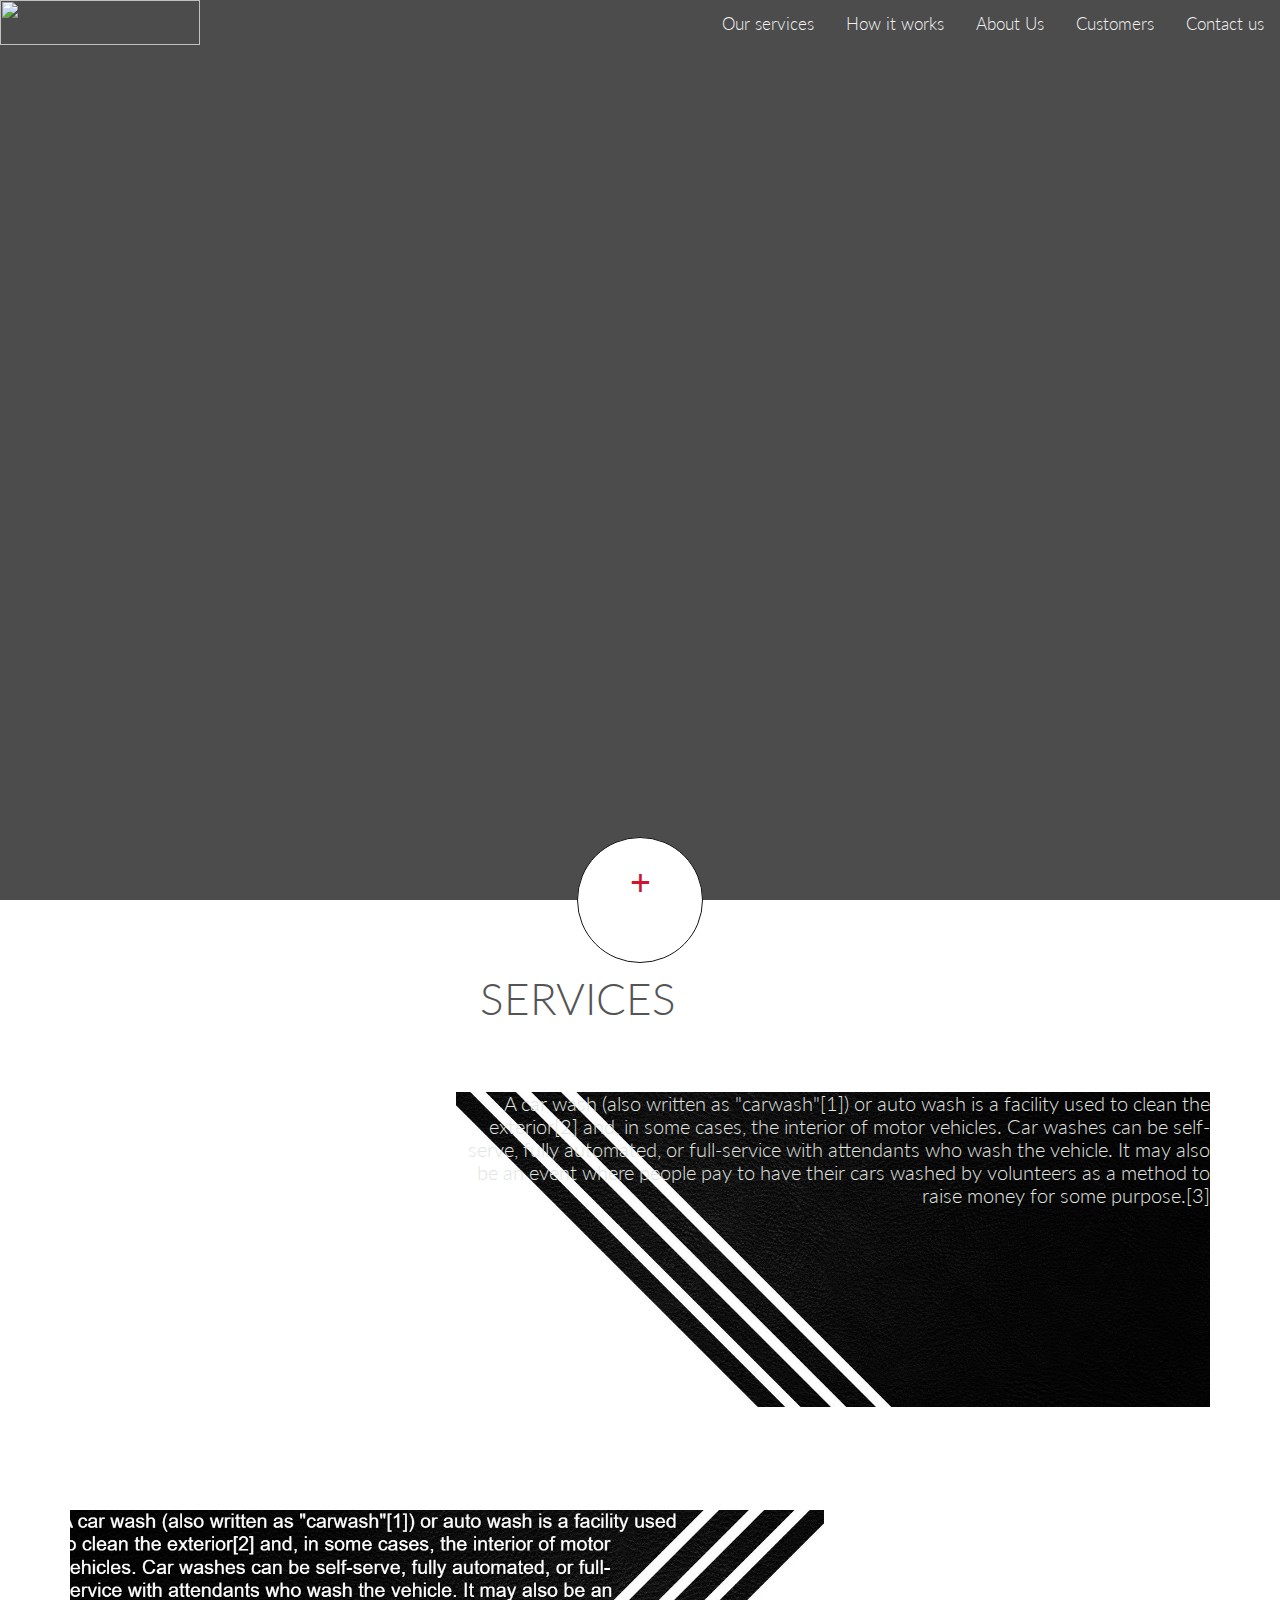
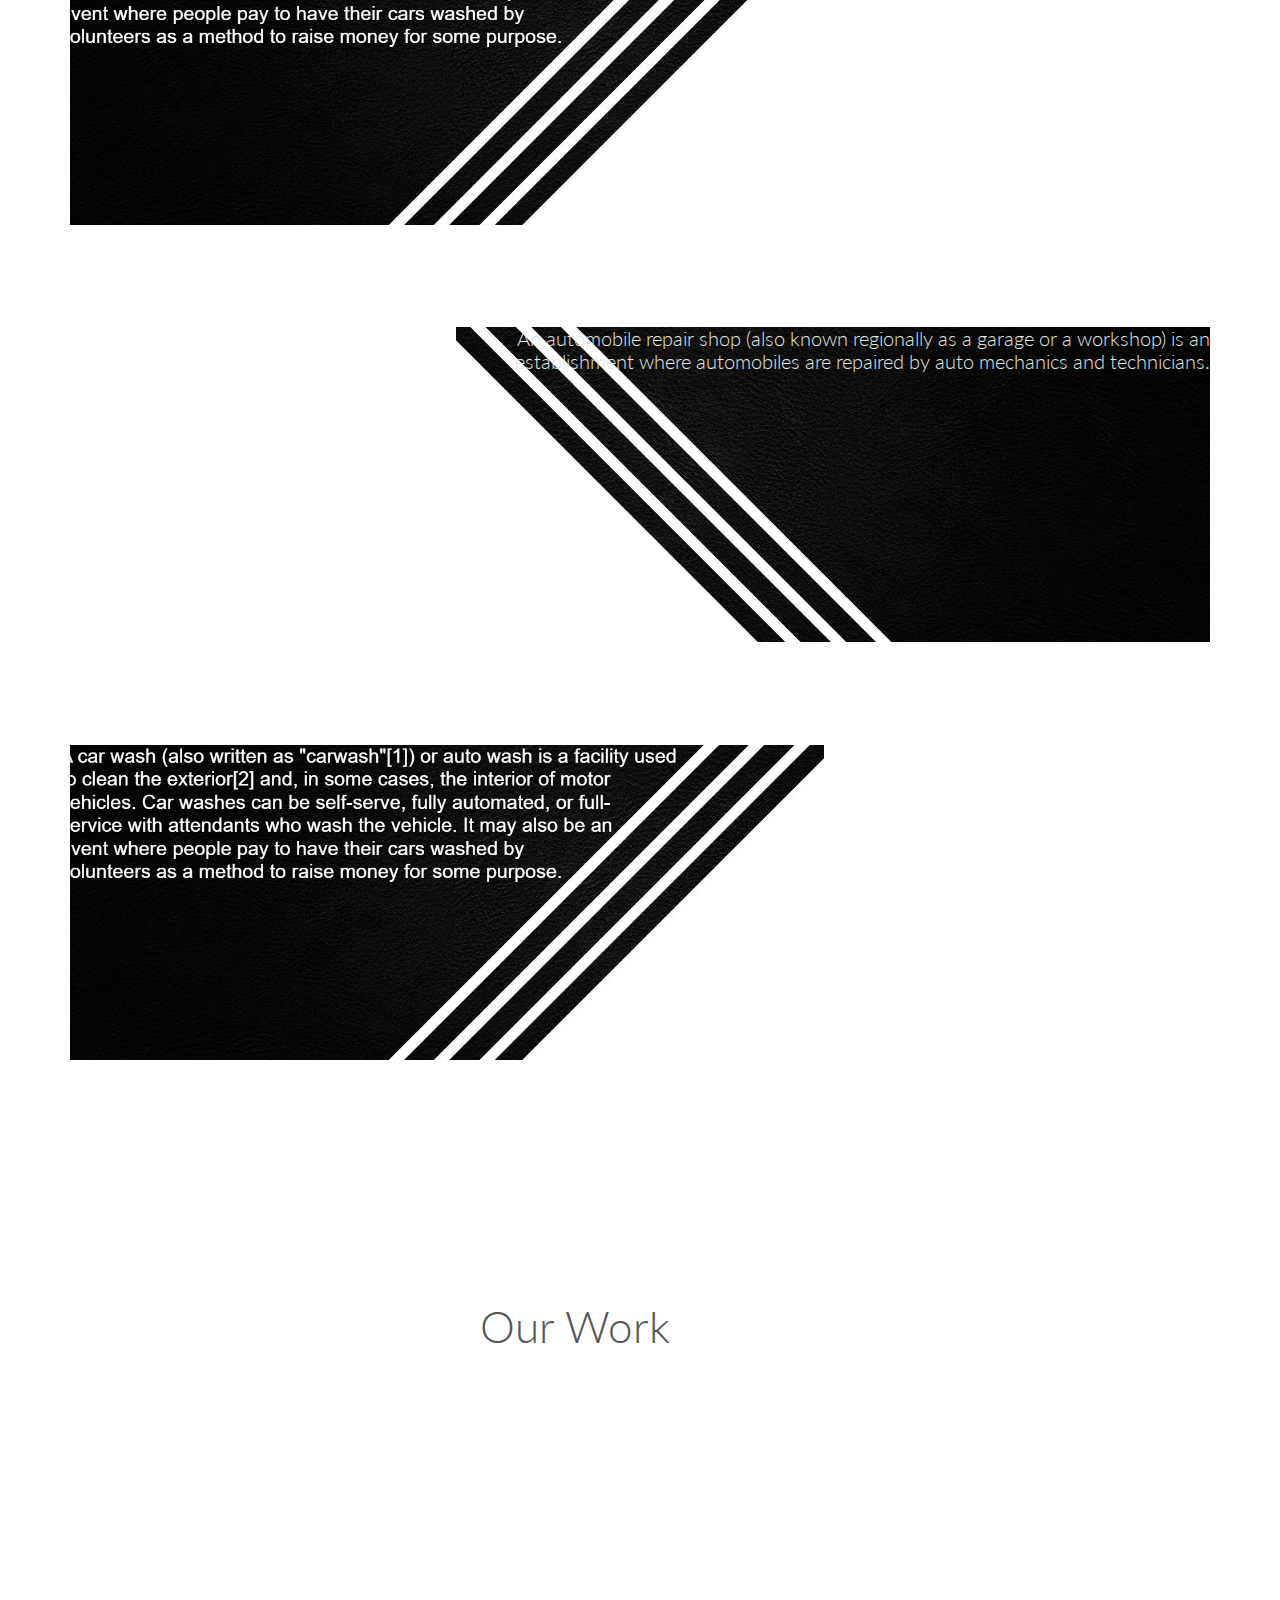
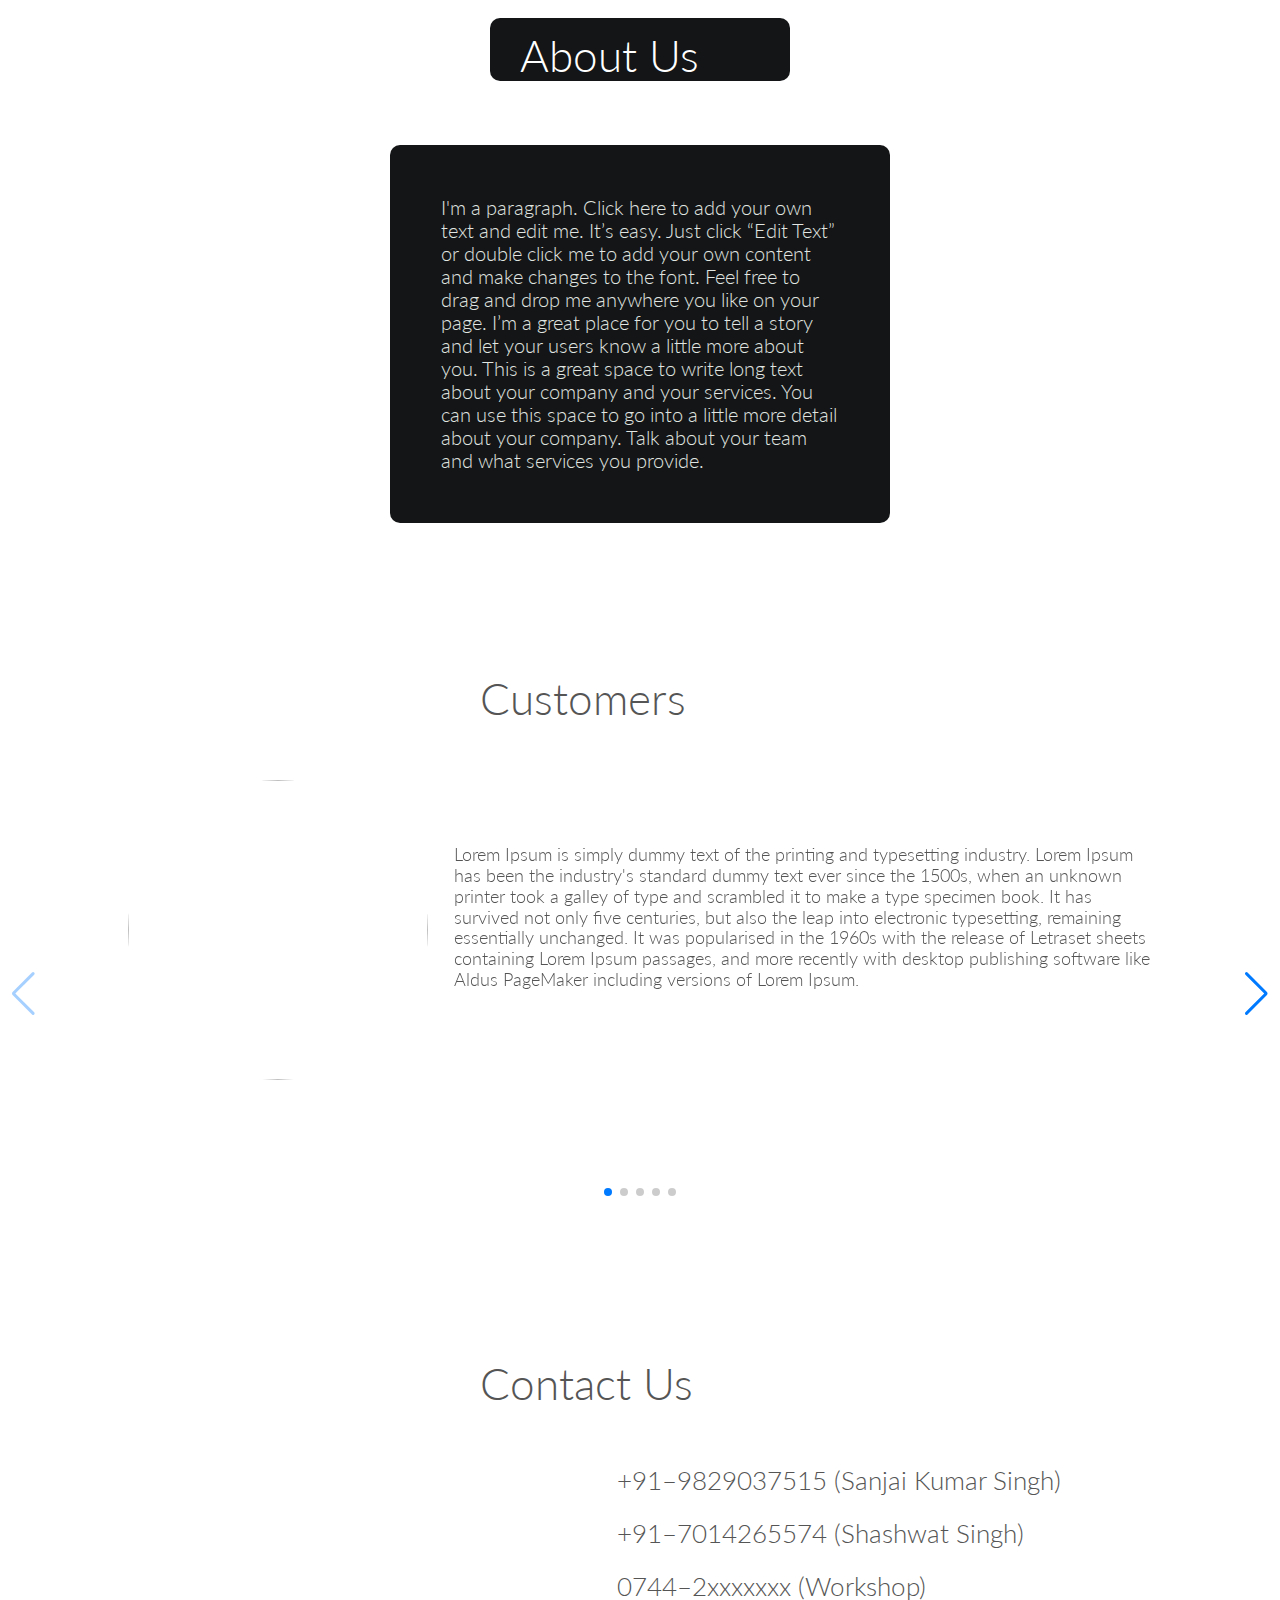
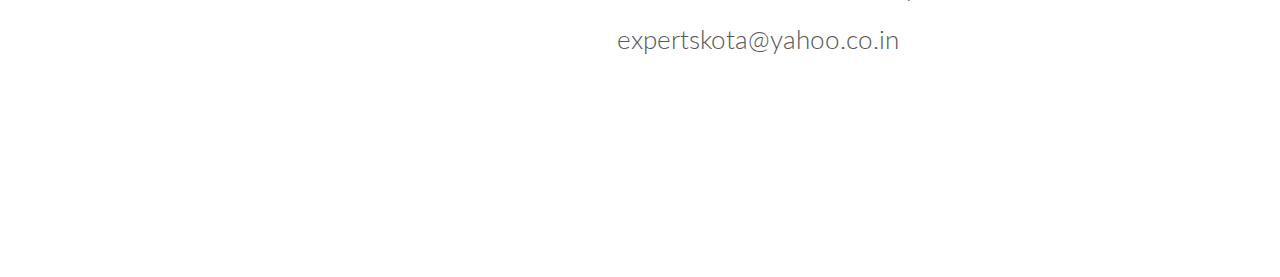
==== index.html @ f6559577 "Rename experts.html to index.html" ====
<!DOCTYPE html>
<html lang="en" class="no-js">
    <head>
        <link rel="stylesheet" type="text/css" href="css/component1.css">
        <link rel="stylesheet" href="https://cdnjs.cloudflare.com/ajax/libs/animate.css/4.0.0/animate.min.css"/>
        <link rel="stylesheet" href="https://unpkg.com/swiper/swiper-bundle.css">
        <link rel="stylesheet" href="https://unpkg.com/swiper/swiper-bundle.min.css">
        <link href="https://fonts.googleapis.com/css?family=Lato:100,300,300i,400&display=swap" rel="stylesheet">
        
        <link rel="stylesheet" type="text/css" href="css/grid.css">
        <link rel="stylesheet" type="text/css" href="css/normalize.css">
        <link rel="stylesheet" type="text/css" href="resources/style.css">
        <link rel="stylesheet" type="text/css" href="resources/queries.css">
        
        
        <meta charset="utf-8">
        <title>Experts</title>
        <meta name="viewport" content="width=device-width, initial-scale=1">
        
        <script src="js/modernizr-2.6.2.min.js"></script>
        <script src="https://ajax.googleapis.com/ajax/libs/jquery/3.5.1/jquery.min.js"></script>
        <script src="resources/jquery.waypoints.min.js"></script>
        <script src="https://unpkg.com/swiper/swiper-bundle.js"></script>
        <script src="https://unpkg.com/swiper/swiper-bundle.min.js"></script>
        <script src="https://unpkg.com/ionicons@5.1.2/dist/ionicons.js"></script>
        
        
        <script>
            $(document).ready(function() {
            /* Animations on scroll */
            $('.js--wp-1-1').waypoint(function(direction) {
                $('.js--wp-1-1').addClass('animate__slideInUp');
            }, {
                offset: '70%'
            });
            $('.js--wp-1-2').waypoint(function(direction) {
                $('.js--wp-1-2').addClass('animate__slideInUp');
            }, {
                offset: '70%'
            });
            $('.js--wp-1-3').waypoint(function(direction) {
                $('.js--wp-1-3').addClass('animate__slideInUp');
            }, {
                offset: '70%'
            });
            $('.js--wp-1-4').waypoint(function(direction) {
                $('.js--wp-1-4').addClass('animate__slideInUp');
            }, {
                offset: '70%'
            });

            $('.js--wp-2').waypoint(function(direction) {
                $('.js--wp-2').addClass('animate__zoomIn');
            }, {
                offset: '50%'
            });

            $('.js--wp-3').waypoint(function(direction) {
                $('.js--wp-3').addClass('fade-in');
            }, {
                offset: '60%'
            });

            $(".hammer").hover(function(){
              $(".hammer").toggleClass("shake-bl");
            });

            $(".wrench").hover(function(){
              $(".wrench").toggleClass("shake-left");
            });

            $(".people").hover(function(){
              $(".people").toggleClass("jello-horizontal");
            });

            $(".smile").hover(function(){
              $(".smile").toggleClass("wobble-hor-top");
            });

            $(".phone").hover(function(){
              $(".phone").toggleClass("pulsate-fwd");
            });
                
});
        </script>
        
    </head>
    
    <body>
        <header>
            <nav>
                <div class="navbar">
                    <img src="https://placeit-assets1.s3-accelerate.amazonaws.com/custom-pages/technology-logo-maker-lp/online-logo-design-template-for-an-eco-tech-company-2176l-206-el-1024x1024.png">
                    <a align="right" href="#contact-scroll">Contact us</a>
                    <a href="#customer-scroll">Customers</a>
                    <a href="#about-scroll">About Us</a>
                    <a href="#work-scroll">How it works</a>
                    <a href="#service-scroll">Our services</a>
                </div>
            </nav>
            
            <div class="component">
				<!-- Start Nav Structure -->
				<button class="cn-button" id="cn-button">+</button>
				<div class="cn-wrapper" id="cn-wrapper">
				    <ul>
				      <li><a href="#service-scroll"><span><ion-icon class="hammer" name="hammer"></ion-icon></span></a></li>
				      <li><a href="#work-scroll"><span><ion-icon class="wrench" name="build"></ion-icon></span></a></li>
				      <li><a href="#about-scroll"><span><ion-icon class="people" name="people"></ion-icon></span></a></li>
				      <li><a href="#customer-scroll"><span><ion-icon class="smile" name="happy"></ion-icon></span></a></li>
				      <li><a href="#contact-scroll"><span><ion-icon class="phone" name="call"></ion-icon></span></a></li>
				     </ul>
				</div>
				<div id="cn-overlay" class="cn-overlay"></div>
				<!-- End Nav Structure -->
			</div>
        </header>
        
        
        <section class="our-services" id="service-scroll">
            <div class="row">
                <div class="heading">
                    <ion-icon class="hammer" name="hammer"></ion-icon> 
                    <p>SERVICES</p>       
                </div>
            </div>
            
            <div class="row">
                <div class="service-feature col span-1-of-3 js--wp-1-1">
                    <img src="https://content.jdmagicbox.com/comp/def_content/car-washing-services/shutterstock-752921533-car-washing-services-2-cm5j6.jpg" height="100%" width="100%">
                </div>
                <div class="service-feature-written col span-2-of-3">
                    <p>A car wash (also written as "carwash"[1]) or auto wash is a facility used to clean the exterior[2] and, in some cases, the interior of motor vehicles. Car washes can be self-serve, fully automated, or full-service with attendants who wash the vehicle. It may also be an event where people pay to have their cars washed by volunteers as a method to raise money for some purpose.[3]</p>
                </div>
                    
            </div>
            
            <div class="row">
                <div class="service-feature-2 col span-1-of-3 js--wp-1-2">
                    <img src="https://hips.hearstapps.com/hmg-prod.s3.amazonaws.com/images/car-painting-technology-royalty-free-image-467478662-1557523321.jpg" height="100%" width="100%">
                </div>
                
                <div class="service-feature-written-2 col span-2-of-3">
                    
                </div>
            </div>
            
            <div class="row">
                <div class="service-feature col span-1-of-3 js--wp-1-3">
                    <img src="https://miro.medium.com/max/4320/1*JktzC9GrA_l4yz0cCy8a5Q.jpeg" height="100%" width="100%">
                </div>
                <div class="service-feature-written col span-2-of-3">
                    <p>An automobile repair shop (also known regionally as a garage or a workshop) is an establishment where automobiles are repaired by auto mechanics and technicians.</p>
                </div>
            </div>
                
            <div class="row">
                <div class="service-feature-2 col span-1-of-3 js--wp-1-4">
                    <img src="https://www.carbibles.com/wp-content/uploads/2018/01/car-maintenance-tips.jpg" height="100%" width="100%">
                </div>
                
                <div class="service-feature-written-2 col span-2-of-3">
                </div>
            </div>
        </section>
        
        <section class="our-work" id="work-scroll">
            <div class="row">
                <div class="heading">
                    <ion-icon class="wrench" name="build"></ion-icon>
                    <p>Our Work</p>
                </div>
            </div>
            
            <div class="row">
                <div class="work-showcase clearfix js--wp-2">
                    <ul>
                        <li>
                            <img class="work-images" src="https://3.bp.blogspot.com/-b2238zQD004/TlXqCtkW4MI/AAAAAAAAAsU/IB80dVJFDnk/s1600/2011_Ferrari-599_SA_Aperta_car-desktop-wallpaper_1.jpg">
                        </li>
                        <li>
                            <img class="work-images" src="https://jooinn.com/images/blue-car-11.jpg">
                        </li>
                        <li>
                            <img class="work-images" src="https://3.bp.blogspot.com/-kLxbKyMEaos/UVjdP0WhGSI/AAAAAAAAE0Q/pUTNXMaBWOY/s1600/BMW-Car-Wallpapers-High-Resolution-703363.jpg">
                        </li>
                    </ul>
                </div>
                <div class="work-showcase clearfix js--wp-2">
                    <ul>
                        <li>
                            <img class="work-images" src="https://i.pinimg.com/originals/8e/54/79/8e54794d1fc34ac20f8ce61f3daaf9f3.jpg">
                        </li>
                        <li>
                            <img class="work-images" src="https://bumimaya.files.wordpress.com/2010/11/honda_hsv-010_gt_japanese_car_pictures_01.jpg">
                        </li>
                        <li>
                            <img class="work-images" src="https://bumimaya.files.wordpress.com/2010/11/honda_hsv-010_gt_japanese_car_pictures_02.jpg">
                        </li>
                    </ul>
                </div>
            </div>
        </section>
        
        <section class="about-us" id="about-scroll">
            <p>&nbsp;</p>
            <div class="about-heading row">
                <ion-icon class="people" name="people"></ion-icon>
                <p>About Us</p>
            </div>
            <div class="about-section">
                <p>I'm a paragraph. Click here to add your own text and edit me. It’s easy. Just click “Edit Text” or double click me to add your own content and make changes to the font. Feel free to drag and drop me anywhere you like on your page. I’m a great place for you to tell a story and let your users know a little more about you.
This is a great space to write long text about your company and your services. You can use this space to go into a little more detail about your company. Talk about your team and what services you provide. </p>
            </div>
        </section>
        
        <section class="testimonials" id="customer-scroll">
            <div class="row">
                <div class="heading">
                    <ion-icon class="smile" name="happy"></ion-icon>
                    <p>Customers</p>       
                </div>
            </div>
            <div class="swiper-container">
                <div class="swiper-wrapper ">
                    <div class="swiper-slide ">
                        <div class="testimonial-main">
                            <img src="https://images.unsplash.com/photo-1527980965255-d3b416303d12?ixlib=rb-1.2.1&ixid=eyJhcHBfaWQiOjEyMDd9&w=1000&q=80">
                            <p class="statement">Lorem Ipsum is simply dummy text of the printing and typesetting industry. Lorem Ipsum has been the industry's standard dummy text ever since the 1500s, when an unknown printer took a galley of type and scrambled it to make a type specimen book. It has survived not only five centuries, but also the leap into electronic typesetting, remaining essentially unchanged. It was popularised in the 1960s with the release of Letraset sheets containing Lorem Ipsum passages, and more recently with desktop publishing software like Aldus PageMaker including versions of Lorem Ipsum.</p>
                        </div>
                    </div>
                      <div class="swiper-slide ">
                        <div class="testimonial-main">
                            <img src="https://images.unsplash.com/photo-1527980965255-d3b416303d12?ixlib=rb-1.2.1&ixid=eyJhcHBfaWQiOjEyMDd9&w=1000&q=80">
                            <p class="statement">Lorem Ipsum is simply dummy text of the printing and typesetting industry. Lorem Ipsum has been the industry's standard dummy text ever since the 1500s, when an unknown printer took a galley of type and scrambled it to make a type specimen book. It has survived not only five centuries, but also the leap into electronic typesetting, remaining essentially unchanged. It was popularised in the 1960s with the release of Letraset sheets containing Lorem Ipsum passages, and more recently with desktop publishing software like Aldus PageMaker including versions of Lorem Ipsum.</p>
                        </div>
                    </div>
                    <div class="swiper-slide ">
                        <div class="testimonial-main">
                            <img src="https://images.unsplash.com/photo-1527980965255-d3b416303d12?ixlib=rb-1.2.1&ixid=eyJhcHBfaWQiOjEyMDd9&w=1000&q=80">
                            <p class="statement">Lorem Ipsum is simply dummy text of the printing and typesetting industry. Lorem Ipsum has been the industry's standard dummy text ever since the 1500s, when an unknown printer took a galley of type and scrambled it to make a type specimen book. It has survived not only five centuries, but also the leap into electronic typesetting, remaining essentially unchanged. It was popularised in the 1960s with the release of Letraset sheets containing Lorem Ipsum passages, and more recently with desktop publishing software like Aldus PageMaker including versions of Lorem Ipsum.</p>
                        </div>
                    </div>
                    <div class="swiper-slide ">
                        <div class="testimonial-main">
                            <img src="https://images.unsplash.com/photo-1527980965255-d3b416303d12?ixlib=rb-1.2.1&ixid=eyJhcHBfaWQiOjEyMDd9&w=1000&q=80">
                            <p class="statement">Lorem Ipsum is simply dummy text of the printing and typesetting industry. Lorem Ipsum has been the industry's standard dummy text ever since the 1500s, when an unknown printer took a galley of type and scrambled it to make a type specimen book. It has survived not only five centuries, but also the leap into electronic typesetting, remaining essentially unchanged. It was popularised in the 1960s with the release of Letraset sheets containing Lorem Ipsum passages, and more recently with desktop publishing software like Aldus PageMaker including versions of Lorem Ipsum.</p>
                        </div>
                    </div>
                    <div class="swiper-slide ">
                        <div class="testimonial-main">
                            <img src="https://images.unsplash.com/photo-1527980965255-d3b416303d12?ixlib=rb-1.2.1&ixid=eyJhcHBfaWQiOjEyMDd9&w=1000&q=80">
                            <p class="statement">Lorem Ipsum is simply dummy text of the printing and typesetting industry. Lorem Ipsum has been the industry's standard dummy text ever since the 1500s, when an unknown printer took a galley of type and scrambled it to make a type specimen book. It has survived not only five centuries, but also the leap into electronic typesetting, remaining essentially unchanged. It was popularised in the 1960s with the release of Letraset sheets containing Lorem Ipsum passages, and more recently with desktop publishing software like Aldus PageMaker including versions of Lorem Ipsum.</p>
                        </div>
                    </div>
                </div>
                <!-- Add Pagination -->
                <div class="swiper-pagination"></div>
                <!-- Add Arrows -->
                <div class="swiper-button-next"></div>
                <div class="swiper-button-prev"></div>
            </div>
        </section>
        
        <section class="contact-us" id="contact-scroll">
            <div class="row">
                <div class="heading">
                    <ion-icon class="phone" name="call"></ion-icon>
                    <p>Contact Us</p>
                </div>
            </div>
            
            <div class="row">
                <div class="contact-main">
                    <div class="gmap">
                        <iframe class="js--wp-3" src="https://www.google.com/maps/embed?pb=!1m18!1m12!1m3!1d57782.391843201076!2d75.85791996753244!3d25.15598536439899!2m3!1f0!2f0!3f0!3m2!1i1024!2i768!4f13.1!3m3!1m2!1s0x396f9ad842834f4f%3A0xb58e0f3a30ae8f65!2sExperts!5e0!3m2!1sen!2sin!4v1594230576963!5m2!1sen!2sin" width="400" height="330" frameborder="0" style="border:0;" allowfullscreen="" aria-hidden="false" tabindex="0"></iframe>
                    </div>
                    <div class="contact-info">
                        <div class="mail">
                            <ion-icon name="call"></ion-icon>
                            <p>+91&ndash;9829037515 (Sanjai Kumar Singh)</p>
                            <br><br>
                        </div>
                        <div class="mail">
                            <ion-icon name="call"></ion-icon>
                            <p>+91&ndash;7014265574 (Shashwat Singh)</p>
                            <br><br>
                        </div>
                        <div class="mail">
                            <ion-icon name="call"></ion-icon>
                            <p>0744&ndash;2xxxxxxx (Workshop)</p>
                            <br><br>
                        </div>
                        <div class="mail">
                            <ion-icon name="mail"></ion-icon>
                            <a href = "mailto: expertskota@yahoo.co.in">expertskota@yahoo.co.in</a>
                            <br><br>
                        </div>
                    </div>

                    <!--<div class="mail contact-address">
                            <ion-icon name="compass"></ion-icon>
                            <p>EXPERTS, New Akashwani Colony Rd, Gaytri Vihar, Kota, Rajasthan 324007</p>
                        <br><br>
                    </div>-->
                </div>
                
            </div>
        </section>
        
    
        <script src="js/polyfills.js"></script>
		<script src="js/demo1.js"></script>

        <script>
            var swiper = new Swiper('.swiper-container', {
              spaceBetween: 30,
              centeredSlides: true,
              autoplay: {
                delay: 2500,
                disableOnInteraction: false,
              },
              pagination: {
                el: '.swiper-pagination',
                clickable: true,
              },
              navigation: {
                nextEl: '.swiper-button-next',
                prevEl: '.swiper-button-prev',
              },
            });
            
            
            
      </script>
    </body>
</html>
---- css/component1.css ----
* {
  -moz-box-sizing: border-box;
  box-sizing: border-box;
  margin: 0;
  padding: 0;
  list-style: none;
  position: relative;
}


.csstransforms .cn-wrapper {
  font-size: 1em;
  width: 26em;
  height: 26em;
  overflow: hidden;
  position: fixed;
  z-index: 10;
  bottom: -13em;
  left: 50%;
  border-radius: 50%;
  margin-left: -13em;
  -webkit-transform: scale(0.1);
  -ms-transform: scale(0.1);
  -moz-transform: scale(0.1);
  transform: scale(0.1);
  pointer-events: none;
  -webkit-transition: all .3s ease;
  -moz-transition: all .3s ease;
  transition: all .3s ease;
}

.csstransforms .opened-nav {
  border-radius: 50%;
  pointer-events: auto;
  -webkit-transform: scale(1);
  -moz-transform: scale(1);
  -ms-transform: scale(1);
  transform: scale(1);
}

.cn-overlay {
  width: 100%;
  height: 100%;
  background-color: rgba(0,0,0,0.6);
  position: fixed;
  top: 0;
  left: 0;
  bottom: 0;
  right: 0;
  opacity: 0;
  visibility: hidden;
  -webkit-transition: all .3s ease;
  -moz-transition: all .3s ease;
  transition: all .3s ease;
  z-index: 2;
}

.cn-overlay.on-overlay {
  visibility: visible;
  opacity: 1;
}

.cn-button {
  border: none;
  background: none;
  color: #cf152d;
  text-align: center;
  font-size: 1.8em;
  padding-bottom: 1em;
  height: 3.5em;
  width: 3.5em;
  background-color: #fff;
  position: fixed;
  left: 50%;
  margin-left: -1.75em;
  bottom: -1.75em;
  border-radius: 50%;
  cursor: pointer;
  z-index: 11;
  border: 1px solid #131516;
}

.cn-button:hover,
.cn-button:active,
.cn-button:focus {
  color: #d92940;
}

.csstransforms .cn-wrapper li {
  position: absolute;
  font-size: 1.5em;
  width: 10em;
  height: 10em;
  -webkit-transform-origin: 100% 100%;
  -moz-transform-origin: 100% 100%;
  -ms-transform-origin: 100% 100%;
  transform-origin: 100% 100%;
  overflow: hidden;
  left: 50%;
  top: 50%;
  margin-top: -1.3em;
  margin-left: -10em;
  -webkit-transition: border .3s ease;
  -moz-transition: border .3s ease;
  transition: border .3s ease;
}

.csstransforms .cn-wrapper li a {
  display: block;
  font-size: 1.18em;
  height: 14.5em;
  width: 14.5em;
  position: absolute;
  bottom: -7.25em;
  right: -7.25em;
  border-radius: 50%;
  text-decoration: none;
  color: #fff;
  padding-top: 1.8em;
  text-align: center;
  -webkit-transform: skew(-50deg) rotate(-70deg) scale(1);
  -ms-transform: skew(-50deg) rotate(-70deg) scale(1);
  -moz-transform: skew(-50deg) rotate(-70deg) scale(1);
  transform: skew(-50deg) rotate(-70deg) scale(1);
  -webkit-backface-visibility: hidden;
  -webkit-transition: opacity 0.3s, color 0.3s;
  -moz-transition: opacity 0.3s, color 0.3s;
  transition: opacity 0.3s, color 0.3s;
}

.csstransforms .cn-wrapper li a span {
  font-size: 1.1em;
  opacity: 0.7;
}

/* for a central angle x, the list items must be skewed by 90-x degrees
in our case x=40deg so skew angle is 50deg
items should be rotated by x, minus (sum of angles - 180)2s (for this demo) */

.csstransforms .cn-wrapper li:first-child {
  -webkit-transform: rotate(-10deg) skew(50deg);
  -ms-transform: rotate(-10deg) skew(50deg);
  -moz-transform: rotate(-10deg) skew(50deg);
  transform: rotate(-10deg) skew(50deg);
}

.csstransforms .cn-wrapper li:nth-child(2) {
  -webkit-transform: rotate(30deg) skew(50deg);
  -ms-transform: rotate(30deg) skew(50deg);
  -moz-transform: rotate(30deg) skew(50deg);
  transform: rotate(30deg) skew(50deg);
}

.csstransforms .cn-wrapper li:nth-child(3) {
  -webkit-transform: rotate(70deg) skew(50deg);
  -ms-transform: rotate(70deg) skew(50deg);
  -moz-transform: rotate(70deg) skew(50deg);
  transform: rotate(70deg) skew(50deg)
}

.csstransforms .cn-wrapper li:nth-child(4) {
  -webkit-transform: rotate(110deg) skew(50deg);
  -ms-transform: rotate(110deg) skew(50deg);
  -moz-transform: rotate(110deg) skew(50deg);
  transform: rotate(110deg) skew(50deg);
}

.csstransforms .cn-wrapper li:nth-child(5) {
  -webkit-transform: rotate(150deg) skew(50deg);
  -ms-transform: rotate(150deg) skew(50deg);
  -moz-transform: rotate(150deg) skew(50deg);
  transform: rotate(150deg) skew(50deg);
}

.csstransforms .cn-wrapper li:nth-child(odd) a {
  background-color: #131516;
}

.csstransforms .cn-wrapper li:nth-child(even) a {
  background-color: #cf152d;
}

/* active style */
.csstransforms .cn-wrapper li.active a {
  background-color: #d92940;
}


/* hover style */
.csstransforms .cn-wrapper li:not(.active) a:hover,
.csstransforms .cn-wrapper li:not(.active) a:active,
.csstransforms .cn-wrapper li:not(.active) a:focus {
  background-color: #d92940;
}
.csstransforms .cn-wrapper li:not(.active) a:focus
{
    position:fixed;
}
 

/* fallback */
.no-csstransforms .cn-button {
  display: none;
}

.no-csstransforms .cn-wrapper li {
  position: static;
  float: left;
  font-size: 1em;
  height: 5em;
  width: 5em;
  background-color: #eee;
  text-align: center;
  line-height: 5em;
}

.no-csstransforms .cn-wrapper li a {
  display: block;
  width: 100%;
  height: 100%;
  text-decoration: none;
  color: inherit;
  font-size: 1.3em;
  border-right: 1px solid #ddd;
}

.no-csstransforms .cn-wrapper li a:last-child {
  border: none;
}

.no-csstransforms .cn-wrapper li a:hover,
.no-csstransforms .cn-wrapper li a:active,
.no-csstransforms .cn-wrapper li a:focus {
  background-color: white;
}

.no-csstransforms .cn-wrapper li.active a {
  background-color: #6F325C;
  color: #fff;
}

.no-csstransforms .cn-wrapper {
  font-size: 1em;
  height: 5em;
  width: 25.15em;
  bottom: 0;
  margin-left: -12.5em;
  overflow: hidden;
  position: fixed;
  z-index: 10;
  left: 50%;
  border: 1px solid #ddd;
}

@media screen and (max-width:480px) {
  .csstransforms .cn-wrapper {
    font-size: .68em;
  }

  .cn-button {
    font-size: 1em;
  }

  .csstransforms .cn-wrapper li {
    font-size: 1.52em;
  }
}

@media screen and (max-width:320px) {
  .no-csstransforms .cn-wrapper {
    width: 15.15px;
    margin-left: -7.5em;
  }

  .no-csstransforms .cn-wrapper li {
    height: 3em;
    width: 3em;
  }
}
---- css/grid.css ----
/*  SECTIONS  ============================================================================= */

.section {
	clear: both;
	padding: 0px;
	margin: 0px;
}

/*  GROUPING  ============================================================================= */

.row {
    zoom: 1; /* For IE 6/7 (trigger hasLayout) */
}

.row:before,
.row:after {
    content:"";
    display:table;
}
.row:after {
    clear:both;
}

/*  GRID COLUMN SETUP   ==================================================================== */

.col {
	display: block;
	float:left;
	margin: 1% 0 1% 1.6%;
}

.col:first-child { margin-left: 0; } /* all browsers except IE6 and lower */


/*  REMOVE MARGINS AS ALL GO FULL WIDTH AT 480 PIXELS */

@media only screen and (max-width: 480px) {
	.col { 
		/*margin: 1% 0 1% 0%;*/
        margin: 0;
	}
}


/*  GRID OF TWO   ============================================================================= */


.span-2-of-2 {
	width: 100%;
}

.span-1-of-2 {
	width: 49.2%;
}

/*  GO FULL WIDTH AT LESS THAN 480 PIXELS */



/*  GRID OF THREE   ============================================================================= */

	
.span-3-of-3 {
	width: 100%; 
}

.span-2-of-3 {
	width: 66.13%; 
}

.span-1-of-3 {
	width: 32.26%; 
}


/*  GO FULL WIDTH AT LESS THAN 480 PIXELS */
@media only screen and (max-width: 480px) {
	.span-1-of-3 {
		width: 100%; 
	}
	.span-2-of-3 {
		width: 100%; 
	}
	.span-3-of-3 {
		width: 100%; 
	}
}


/*  GRID OF FOUR   ============================================================================= */

	
.span-4-of-4 {
	width: 100%; 
}

.span-3-of-4 {
	width: 74.6%; 
}

.span-2-of-4 {
	width: 49.2%; 
}

.span-1-of-4 {
	width: 23.8%; 
}


/*  GO FULL WIDTH AT LESS THAN 480 PIXELS */

@media only screen and (max-width: 480px) {
	.span-4-of-4 {
		width: 100%; 
	}
	.span-3-of-4 {
		width: 100%; 
	}
	.span-2-of-4 {
		width: 100%; 
	}
	.span-1-of-4 {
		width: 100%; 
	}
}


/*  GRID OF FIVE   ============================================================================= */

	
.span-5-of-5 {
	width: 100%;
}

.span-4-of-5 {
  	width: 79.68%; 
}

.span-3-of-5 {
  	width: 59.36%; 
}

.span-2-of-5 {
  	width: 39.04%;
}

.span-1-of-5 {
  	width: 18.72%;
}


/*  GO FULL WIDTH AT LESS THAN 480 PIXELS */

@media only screen and (max-width: 480px) {
	.span-5-of-5 {
		width: 100%; 
	}
	.span-4-of-5 {
		width: 100%; 
	}
	.span-3-of-5 {
		width: 100%; 
	}
	.span-2-of-5 {
		width: 100%; 
	}
	.span-1-of-5 {
		width: 100%; 
	}
}


/*  GRID OF SIX   ============================================================================= */


.span-6-of-6 {
	width: 100%;
}

.span-5-of-6 {
  	width: 83.06%;
}

.span-4-of-6 {
  	width: 66.13%;
}

.span-3-of-6 {
  	width: 49.2%;
}

.span-2-of-6 {
  	width: 32.26%;
}

.span-1-of-6 {
  	width: 15.33%;
}


/*  GO FULL WIDTH AT LESS THAN 480 PIXELS */

@media only screen and (max-width: 480px) {
	.span-6-of-6 {
		width: 100%; 
	}
	.span-5-of-6 {
		width: 100%; 
	}
	.span-4-of-6 {
		width: 100%; 
	}
	.span-3-of-6 {
		width: 100%; 
	}
	.span-2-of-6 {
		width: 100%; 
	}
	.span-1-of-6 {
		width: 100%; 
	}
}



/*  GRID OF SEVEN   ============================================================================= */


.span-7-of-7 {
	width: 100%;
}

.span-6-of-7 {
	width: 85.48%;
}

.span-5-of-7 {
  	width: 70.97%;
}

.span-4-of-7 {
  	width: 56.45%;
}

.span-3-of-7 {
  	width: 41.94%;
}

.span-2-of-7 {
  	width: 27.42%;
}

.span-1-of-7 {
  	width: 12.91%;
}


/*  GO FULL WIDTH AT LESS THAN 480 PIXELS */

@media only screen and (max-width: 480px) {
	.span-7-of-7 {
		width: 100%; 
	}
	.span-6-of-7 {
		width: 100%; 
	}
	.span-5-of-7 {
		width: 100%; 
	}
	.span-4-of-7 {
		width: 100%; 
	}
	.span-3-of-7 {
		width: 100%; 
	}
	.span-2-of-7 {
		width: 100%; 
	}
	.span-1-of-7 {
		width: 100%; 
	}
}


/*  GRID OF EIGHT   ============================================================================= */

	
.span-8-of-8 {
	width: 100%;
}

.span-7-of-8 {
	width: 87.3%; 
}

.span-6-of-8 {
	width: 74.6%; 
}

.span-5-of-8 {
	width: 61.9%; 
}

.span-4-of-8 {
	width: 49.2%; 
}

.span-3-of-8 {
	width: 36.5%;
}

.span-2-of-8 {
	width: 23.8%; 
}

.span-1-of-8 {
	width: 11.1%; 
}


/*  GO FULL WIDTH AT LESS THAN 480 PIXELS */

@media only screen and (max-width: 480px) {
	.span-8-of-8 {
		width: 100%; 
	}
	.span-7-of-8 {
		width: 100%; 
	}
	.span-6-of-8 {
		width: 100%; 
	}
	.span-5-of-8 {
		width: 100%; 
	}
	.span-4-of-8 {
		width: 100%; 
	}
	.span-3-of-8 {
		width: 100%; 
	}
	.span-2-of-8 {
		width: 100%; 
	}
	.span-1-of-8 {
		width: 100%; 
	}
}


/*  GRID OF NINE   ============================================================================= */


.span-9-of-9 {
	width: 100%;
}

.span-8-of-9 {
	width: 88.71%;
}

.span-7-of-9 {
	width: 77.42%; 
}

.span-6-of-9 {
	width: 66.13%; 
}

.span-5-of-9 {
	width: 54.84%; 
}

.span-4-of-9 {
	width: 43.55%; 
}

.span-3-of-9 {
	width: 32.26%;
}

.span-2-of-9 {
	width: 20.97%; 
}

.span-1-of-9 {
	width: 9.68%; 
}


/*  GO FULL WIDTH AT LESS THAN 480 PIXELS */

@media only screen and (max-width: 480px) {
	.span-9-of-9 {
		width: 100%; 
	}
	.span-8-of-9 {
		width: 100%; 
	}
	.span-7-of-9 {
		width: 100%; 
	}
	.span-6-of-9 {
		width: 100%; 
	}
	.span-5-of-9 {
		width: 100%; 
	}
	.span-4-of-9 {
		width: 100%; 
	}
	.span-3-of-9 {
		width: 100%; 
	}
	.span-2-of-9 {
		width: 100%; 
	}
	.span-1-of-9 {
		width: 100%; 
	}
}


/*  GRID OF TEN   ============================================================================= */


.span-10-of-10 {
	width: 100%;
}

.span-9-of-10 {
	width: 89.84%;
}

.span-8-of-10 {
	width: 79.68%;
}

.span-7-of-10 {
	width: 69.52%; 
}

.span-6-of-10 {
	width: 59.36%; 
}

.span-5-of-10 {
	width: 49.2%; 
}

.span-4-of-10 {
	width: 39.04%; 
}

.span-3-of-10 {
	width: 28.88%;
}

.span-2-of-10 {
	width: 18.72%; 
}

.span-1-of-10 {
	width: 8.56%; 
}


/*  GO FULL WIDTH AT LESS THAN 480 PIXELS */

@media only screen and (max-width: 480px) {
	.span-10-of-10 {
		width: 100%; 
	}
	.span-9-of-10 {
		width: 100%; 
	}
	.span-8-of-10 {
		width: 100%; 
	}
	.span-7-of-10 {
		width: 100%; 
	}
	.span-6-of-10 {
		width: 100%; 
	}
	.span-5-of-10 {
		width: 100%; 
	}
	.span-4-of-10 {
		width: 100%; 
	}
	.span-3-of-10 {
		width: 100%; 
	}
	.span-2-of-10 {
		width: 100%; 
	}
	.span-1-of-10 {
		width: 100%; 
	}
}


/*  GRID OF ELEVEN   ============================================================================= */

.span-11-of-11 {
	width: 100%;
}

.span-10-of-11 {
	width: 90.76%;
}

.span-9-of-11 {
	width: 81.52%;
}

.span-8-of-11 {
	width: 72.29%;
}

.span-7-of-11 {
	width: 63.05%; 
}

.span-6-of-11 {
	width: 53.81%; 
}

.span-5-of-11 {
	width: 44.58%; 
}

.span-4-of-11 {
	width: 35.34%; 
}

.span-3-of-11 {
	width: 26.1%;
}

.span-2-of-11 {
	width: 16.87%; 
}

.span-1-of-11 {
	width: 7.63%; 
}


/*  GO FULL WIDTH AT LESS THAN 480 PIXELS */

@media only screen and (max-width: 480px) {
	.span-11-of-11 {
		width: 100%; 
	}
	.span-10-of-11 {
		width: 100%; 
	}
	.span-9-of-11 {
		width: 100%; 
	}
	.span-8-of-11 {
		width: 100%; 
	}
	.span-7-of-11 {
		width: 100%; 
	}
	.span-6-of-11 {
		width: 100%; 
	}
	.span-5-of-11 {
		width: 100%; 
	}
	.span-4-of-11 {
		width: 100%; 
	}
	.span-3-of-11 {
		width: 100%; 
	}
	.span-2-of-11 {
		width: 100%; 
	}
	.span-1-of-11 {
		width: 100%; 
	}
}


/*  GRID OF TWELVE   ============================================================================= */

.span-12-of-12 {
	width: 100%;
}

.span-11-of-12 {
	width: 91.53%;
}

.span-10-of-12 {
	width: 83.06%;
}

.span-9-of-12 {
	width: 74.6%;
}

.span-8-of-12 {
	width: 66.13%;
}

.span-7-of-12 {
	width: 57.66%; 
}

.span-6-of-12 {
	width: 49.2%; 
}

.span-5-of-12 {
	width: 40.73%; 
}

.span-4-of-12 {
	width: 32.26%; 
}

.span-3-of-12 {
	width: 23.8%;
}

.span-2-of-12 {
	width: 15.33%; 
}

.span-1-of-12 {
	width: 6.86%; 
}


/*  GO FULL WIDTH AT LESS THAN 480 PIXELS */

@media only screen and (max-width: 480px) {
	.span-12-of-12 {
		width: 100%; 
	}
	.span-11-of-12 {
		width: 100%; 
	}
	.span-10-of-12 {
		width: 100%; 
	}
	.span-9-of-12 {
		width: 100%; 
	}
	.span-8-of-12 {
		width: 100%; 
	}
	.span-7-of-12 {
		width: 100%; 
	}
	.span-6-of-12 {
		width: 100%; 
	}
	.span-5-of-12 {
		width: 100%; 
	}
	.span-4-of-12 {
		width: 100%; 
	}
	.span-3-of-12 {
		width: 100%; 
	}
	.span-2-of-12 {
		width: 100%; 
	}
	.span-1-of-12 {
		width: 100%; 
	}
}
---- resources/style.css ----
/*---------------------------*/
/*COLORS*/
/*  #cf152d - red  (used for the heading)
    #131516 - black  (used in about section background)
    #2669f0 - blue

/*---------------------------*/



.slide-in-bottom {
	-webkit-animation: slide-in-bottom 1s cubic-bezier(0.250, 0.460, 0.450, 0.940) both;
	        animation: slide-in-bottom 1s cubic-bezier(0.250, 0.460, 0.450, 0.940) both;
}
@-webkit-keyframes slide-in-bottom{0%{-webkit-transform:translateY(1000px);transform:translateY(1000px);opacity:0}100%{-webkit-transform:translateY(0);transform:translateY(0);opacity:1}}@keyframes slide-in-bottom{0%{-webkit-transform:translateY(1000px);transform:translateY(1000px);opacity:0}100%{-webkit-transform:translateY(0);transform:translateY(0);opacity:1}}




*{
    margin: 0;
    padding: 0;
    -webkit-box-sizing: border-box;
    box-sizing: border-box;
}

html
{
    background-color: #fff;
    color: #555;
    font-size: 20px;
    font-family: 'Lato', 'Arial', sans-serif;
    text-rendering: optimizeLegibility;
    font-weight: 300;
    scroll-behavior: smooth;
}

.clearfix{zoom: 1}
.clearfix:after {
    content: '.';
    clear: both;
    display: block;
    height: 0;
    visibility: hidden;
}



.row
{
    max-width: 1140px;
    margin: 0 auto;
}

a
{
    color: inherit;
}



header
{
    background-image: -webkit-gradient(linear , left top, left bottom , from(rgba(0, 0, 0, 0.7)) , to(rgba(0, 0, 0, 0.7))),url(https://spin-caps.com/wp-content/uploads/2018/09/car-service-key-features-A-1920x1080_tcm-3154-1323224.jpg);
    background-image: linear-gradient(rgba(0, 0, 0, 0.7) , rgba(0, 0, 0, 0.7)),url(https://spin-caps.com/wp-content/uploads/2018/09/car-service-key-features-A-1920x1080_tcm-3154-1323224.jpg);
    background-size: cover;
    background-position: center;
    height: 100vh;
    background-attachment: fixed;
}


img
{
    /*z-index: 1000;*/
}

ion-icon
{
    /*z-index: -1000;*/
}



/*---------------------------*/
/*SWIPER SECTION*/
/*---------------------------*/


.swiper-container {
      width: 100%;
      height: 100%;

    }

    .swiper-slide {
      text-align: center;
      font-size: 18px;

      /* Center slide text vertically */
      display: -webkit-box;
      display: -ms-flexbox;
      display: flex;
      -webkit-box-pack: center;
      -ms-flex-pack: center;
      justify-content: center;
      -webkit-box-align: center;
      -ms-flex-align: center;
      align-items: center;
    }







/*---------------------------*/
/*NAVIGATION*/
/*---------------------------*/

.navbar {
    overflow: hidden;
    background-image: url(https://img.freepik.com/free-photo/dark-grey-black-slate-texture-with-high-resolution-background-natural-black-stone-wall_38607-306.jpg?size=626&ext=jpg);
    top: 0;
    width: 100%;
    /*z-index: 999999;*/
}

.navbar a {
    float: right;
    display: inline-block;
    color: #f2f2f2;
    text-align: right;
    padding: 14px 16px;
    text-decoration: none;
    font-size: 17px;
}

.navbar a:hover {
    background: #ddd;
    color: black;
    -webkit-transition-duration: 0.3s;
    transition-duration: 0.3s;
}

.navbar img
{
    background-size: cover;
    background-position: center;
    background-attachment: fixed;
    height: 45px;
    width: 200px;
}

/*---------------------------*/
/*HEADING FOR DIFFERENT SECTION*/
/*---------------------------*/

.heading
{
    max-width: 400px;
    margin: 5% auto 5% auto;
    border-radius: 10px;
}

.heading ion-icon
{
    float: left;
    font-size: 400%;
}

.heading p
{
    display: inline-block;
    font-size: 220%;
    margin-left: 10%;
    margin-top: 4%;
}

.heading p:hover
{
    border-bottom: 2px solid #cf152d;
    padding-bottom: 1%;
    text-decoration: none;
    -webkit-transition-duration: 0.3s;
    transition-duration: 0.3s;
}

.heading ion-icon:hover
{
    color: #2669f0;
}



/*---------------------------*/
/*SERVICES SECTION*/
/*---------------------------*/

.our-services
{
    background-image: url(https://www.free-largeimages.com/wp-content/uploads/2015/06/WHITEBACKGROUND-1024x576.jpg);
    background-size: cover;
    background-position: center;
    background-attachment: fixed;
    padding-bottom: 6%;
}

.service-feature-2
{
    float: right;
}

.service-feature-written
{
    background-image: url(Images/experts_service_2.jpg);
    background-size: cover;
    background-position: center;
    height: 35vh;
    margin-bottom: 8%;
    color: #e1e6e2;
    
}

.service-feature-written-2
{
    background-image: url(Images/experts_service_example.jpg);
    background-size: cover;
    background-position: center;
    height: 35vh;
    margin-bottom: 8%;
    margin-left: 0%;
    color: #e1e6e2;
}

.service-feature-written p
{
    float: right;
    text-align: right;
}
.service-feature
{
    margin-bottom: 8%;
}




/*---------------------------*/
/*WORK SECTION*/
/*---------------------------*/

.our-work
{
    background-image: url(Images/work_background.jpg);
    background-size: cover;
    background-position: center;
    background-attachment: fixed;
    padding-bottom: 6%;
}

.work-showcase
{
    text-decoration: none;
    width: 100%;
}

.work-showcase li
{
    display: block;
    float: left;
    width: 33.33%;
    margin: 0;
    overflow: hidden;
    background-color: #000;
}

.work-images
{
    width: 100%;
    height: auto;
    margin: 0;
    -webkit-transform: scale(1.15);
    transform: scale(1.15);
    -webkit-transition-duration: 0.5s;
    transition-duration: 0.5s;
    opacity: 0.7;
}

.work-images:hover
{
    width: 100%;
    height: auto;
    margin: 0;
    -webkit-transform: scale(1.03);
    transform: scale(1.03);
    opacity: 1;
}






/*---------------------------*/
/*ABOUT SECTION*/
/*---------------------------*/

.about-us
{
    background-image: url(https://i.pinimg.com/originals/87/a8/e4/87a8e459dc8e33fc6284611d6bded581.jpg);
    background-size: cover;
    background-position: center;
    background-attachment: fixed;
    padding-bottom: 6%;
}

.about-heading
{
    background-color: #131516;
    max-width: 300px;
    margin: 5% auto 5% auto;
    border-radius: 10px;
    color: #fff;
}

.about-heading:hover
{
    background-color: #fff;
    max-width: 300px;
    margin: 5% auto 5% auto;
    border-radius: 10px;
    -webkit-transition-duration: 0.2s;
    transition-duration: 0.2s;
    color: #555;
}

.about-heading ion-icon
{
    
    float: left;
    font-size: 400%;
}

.about-heading p
{
    display: inline-block;
    margin-left: 3%;
    font-size: 220%;
    margin-top: 4%;
    margin-left: 10%;
}

.about-heading p:hover
{
    border-bottom: 2px solid #cf152d;
    padding-bottom: 1%;
    text-decoration: none;
    -webkit-transition-duration: 0.3s;
    transition-duration: 0.3s;
}

.about-heading ion-icon:hover
{
    color: #2669f0;
}

.about-section
{
    max-width: 500px;
    margin: 0 auto;
    background-color: #131516;
    border-radius: 10px;
    padding: 4%; 
    color: #e1e6e2;
}







/*---------------------------*/
/*TESTIMONIAL SECTION*/
/*---------------------------*/

.testimonials
{
    background-image: url(https://www.free-largeimages.com/wp-content/uploads/2015/06/WHITEBACKGROUND-1024x576.jpg);
    background-size: cover;
    background-position: center;
    background-attachment: fixed;
    padding-bottom: 6%;

}

.testimonial-main img
{
    float: left;
    height: 300px;
    width: 300px;
    border-radius: 50%;
    margin-bottom: 10%;
    margin-left: 10%;
    margin-right: 2%;
}

.statement
{
    margin-top: 5%;
    margin-right: 10%;
    text-align: left;
}





/*---------------------------*/
/*CONTACT SECTION*/
/*---------------------------*/

.contact-us
{
    background-image: url(Images/work_background.jpg);
    background-size: cover;
    background-position: center;
    background-attachment: fixed;
    padding-bottom: 6%;
}

.contact-main
{
    max-width: 1100px;
}

.gmap
{
    float: left;
    margin-left: 10%;
}

.gmap iframe
{
    border-radius: 15px;
}

.contact-info
{
    margin-left: 2%;
    display: inline-block;
}

.contact-info p, .contact-info a
{
    display: inline-block;
    font-size: 130%;
    margin-left: 15px;
    text-decoration: none;
}
.contact-info ion-icon
{
    float: left;
    font-size: 200%;  
}

.contact-info ion-icon:hover
{
    float: left;
    font-size: 200%;  
    color: #cf152d;
    -webkit-transition-duration: 0.3s;
    transition-duration: 0.3s;
}

.contact-info p:hover,.contact-info a:hover
{
    border-bottom: 2px solid #cf152d;
    padding-bottom: 1%;
    text-decoration: none;
    -webkit-transition-duration: 0.3s;
    transition-duration: 0.3s;
}

.mail:hover
{
    color: #2669f0;
    -webkit-transition-duration: 0.3s;
    transition-duration: 0.3s;
}

/*.contact-address
{
    margin-left: 2%;
}
.contact-address ion-icon
{
    float: left;
    font-size: 200%;  
    margin-left: 2%;
}
.contact-address p
{
    font-size: 120%;
    margin-left: 51%;
}

.contact-address ion-icon:hover
{
    font-size: 200%;  
    color: #cf152d;
    -webkit-transition-duration: 0.3s;
    transition-duration: 0.3s;
}

.contact-address p:hover
{
    border-bottom: 2px solid #cf152d;
    padding-bottom: 1%;
    text-decoration: none;
    -webkit-transition-duration: 0.3s;
    transition-duration: 0.3s;
}*/





/* ----------------------------------------------- */
/* Animations */
/* ----------------------------------------------- */

.js--wp-1-1,
.js--wp-1-2,
.js--wp-1-3,
.js--wp-1-4,
.js--wp-2,
.js--wp-3,
.js--wp-4
{
    opacity: 0;
    -webkit-animation-duration: 1s;
    animation-duration: 1s;
}

.js--wp-4 {
    -webkit-animation-duration: 1s;
    animation-duration: 1s;
}

.js--wp-1-1.animate__slideInUp,
.js--wp-1-2.animate__slideInUp,
.js--wp-1-3.animate__slideInUp,
.js--wp-1-4.animate__slideInUp,
.js--wp-2.animate__zoomIn,
.js--wp-3.animated,
.js--wp-4.animate__shakeX{
    opacity: 1;
}


.pulsate-fwd {
	-webkit-animation: pulsate-fwd 0.5s ease-in-out infinite both;
	        animation: pulsate-fwd 0.5s ease-in-out infinite both;
}

/* ----------------------------------------------
 * Generated by Animista on 2020-7-10 19:13:44
 * Licensed under FreeBSD License.
 * See http://animista.net/license for more info. 
 * w: http://animista.net, t: @cssanimista
 * ---------------------------------------------- */

/**
 * ----------------------------------------
 * animation pulsate-fwd
 * ----------------------------------------
 */
@-webkit-keyframes pulsate-fwd {
  0% {
    -webkit-transform: scale(1);
            transform: scale(1);
  }
  50% {
    -webkit-transform: scale(1.1);
            transform: scale(1.1);
  }
  100% {
    -webkit-transform: scale(1);
            transform: scale(1);
  }
}
@keyframes pulsate-fwd {
  0% {
    -webkit-transform: scale(1);
            transform: scale(1);
  }
  50% {
    -webkit-transform: scale(1.1);
            transform: scale(1.1);
  }
  100% {
    -webkit-transform: scale(1);
            transform: scale(1);
  }
}


.shake-bl{-webkit-animation:shake-bl 1.3s cubic-bezier(.455,.03,.515,.955) infinite both;animation:shake-bl 1.3s cubic-bezier(.455,.03,.515,.955) infinite both}

/* ----------------------------------------------
 * Generated by Animista on 2020-7-11 19:30:5
 * Licensed under FreeBSD License.
 * See http://animista.net/license for more info. 
 * w: http://animista.net, t: @cssanimista
 * ---------------------------------------------- */

@-webkit-keyframes shake-bl{0%,100%{-webkit-transform:rotate(0deg);transform:rotate(0deg);-webkit-transform-origin:0 100%;transform-origin:0 100%}10%{-webkit-transform:rotate(2deg);transform:rotate(2deg)}20%,40%,60%{-webkit-transform:rotate(-4deg);transform:rotate(-4deg)}30%,50%,70%{-webkit-transform:rotate(4deg);transform:rotate(4deg)}80%{-webkit-transform:rotate(-2deg);transform:rotate(-2deg)}90%{-webkit-transform:rotate(2deg);transform:rotate(2deg)}}@keyframes shake-bl{0%,100%{-webkit-transform:rotate(0deg);transform:rotate(0deg);-webkit-transform-origin:0 100%;transform-origin:0 100%}10%{-webkit-transform:rotate(2deg);transform:rotate(2deg)}20%,40%,60%{-webkit-transform:rotate(-4deg);transform:rotate(-4deg)}30%,50%,70%{-webkit-transform:rotate(4deg);transform:rotate(4deg)}80%{-webkit-transform:rotate(-2deg);transform:rotate(-2deg)}90%{-webkit-transform:rotate(2deg);transform:rotate(2deg)}}

.wobble-hor-top{-webkit-animation:wobble-hor-top 2s infinite both;animation:wobble-hor-top 2s infinite both}

/* ----------------------------------------------
 * Generated by Animista on 2020-7-10 19:32:3
 * Licensed under FreeBSD License.
 * See http://animista.net/license for more info. 
 * w: http://animista.net, t: @cssanimista
 * ---------------------------------------------- */

@-webkit-keyframes wobble-hor-top{0%,100%{-webkit-transform:translateX(0);transform:translateX(0);-webkit-transform-origin:50% 50%;transform-origin:50% 50%}15%{-webkit-transform:translateX(-30px) rotate(6deg);transform:translateX(-30px) rotate(6deg)}30%{-webkit-transform:translateX(15px) rotate(-6deg);transform:translateX(15px) rotate(-6deg)}45%{-webkit-transform:translateX(-15px) rotate(3.6deg);transform:translateX(-15px) rotate(3.6deg)}60%{-webkit-transform:translateX(9px) rotate(-2.4deg);transform:translateX(9px) rotate(-2.4deg)}75%{-webkit-transform:translateX(-6px) rotate(1.2deg);transform:translateX(-6px) rotate(1.2deg)}}@keyframes wobble-hor-top{0%,100%{-webkit-transform:translateX(0);transform:translateX(0);-webkit-transform-origin:50% 50%;transform-origin:50% 50%}15%{-webkit-transform:translateX(-30px) rotate(6deg);transform:translateX(-30px) rotate(6deg)}30%{-webkit-transform:translateX(15px) rotate(-6deg);transform:translateX(15px) rotate(-6deg)}45%{-webkit-transform:translateX(-15px) rotate(3.6deg);transform:translateX(-15px) rotate(3.6deg)}60%{-webkit-transform:translateX(9px) rotate(-2.4deg);transform:translateX(9px) rotate(-2.4deg)}75%{-webkit-transform:translateX(-6px) rotate(1.2deg);transform:translateX(-6px) rotate(1.2deg)}}


.shake-left{-webkit-animation:shake-left 1.3s cubic-bezier(.455,.03,.515,.955) infinite both;animation:shake-left 1.3s cubic-bezier(.455,.03,.515,.955) infinite both}

/* ----------------------------------------------
 * Generated by Animista on 2020-7-10 19:33:19
 * Licensed under FreeBSD License.
 * See http://animista.net/license for more info. 
 * w: http://animista.net, t: @cssanimista
 * ---------------------------------------------- */

@-webkit-keyframes shake-left{0%,100%{-webkit-transform:rotate(0deg);transform:rotate(0deg);-webkit-transform-origin:0 50%;transform-origin:0 50%}10%{-webkit-transform:rotate(2deg);transform:rotate(2deg)}20%,40%,60%{-webkit-transform:rotate(-4deg);transform:rotate(-4deg)}30%,50%,70%{-webkit-transform:rotate(4deg);transform:rotate(4deg)}80%{-webkit-transform:rotate(-2deg);transform:rotate(-2deg)}90%{-webkit-transform:rotate(2deg);transform:rotate(2deg)}}@keyframes shake-left{0%,100%{-webkit-transform:rotate(0deg);transform:rotate(0deg);-webkit-transform-origin:0 50%;transform-origin:0 50%}10%{-webkit-transform:rotate(2deg);transform:rotate(2deg)}20%,40%,60%{-webkit-transform:rotate(-4deg);transform:rotate(-4deg)}30%,50%,70%{-webkit-transform:rotate(4deg);transform:rotate(4deg)}80%{-webkit-transform:rotate(-2deg);transform:rotate(-2deg)}90%{-webkit-transform:rotate(2deg);transform:rotate(2deg)}}


.jello-horizontal{-webkit-animation:jello-horizontal 1.5s infinite both;animation:jello-horizontal 1.5s infinite both}

/* ----------------------------------------------
 * Generated by Animista on 2020-7-10 19:36:39
 * Licensed under FreeBSD License.
 * See http://animista.net/license for more info. 
 * w: http://animista.net, t: @cssanimista
 * ---------------------------------------------- */

@-webkit-keyframes jello-horizontal{0%{-webkit-transform:scale3d(1,1,1);transform:scale3d(1,1,1)}30%{-webkit-transform:scale3d(1.25,.75,1);transform:scale3d(1.25,.75,1)}40%{-webkit-transform:scale3d(.75,1.25,1);transform:scale3d(.75,1.25,1)}50%{-webkit-transform:scale3d(1.15,.85,1);transform:scale3d(1.15,.85,1)}65%{-webkit-transform:scale3d(.95,1.05,1);transform:scale3d(.95,1.05,1)}75%{-webkit-transform:scale3d(1.05,.95,1);transform:scale3d(1.05,.95,1)}100%{-webkit-transform:scale3d(1,1,1);transform:scale3d(1,1,1)}}@keyframes jello-horizontal{0%{-webkit-transform:scale3d(1,1,1);transform:scale3d(1,1,1)}30%{-webkit-transform:scale3d(1.25,.75,1);transform:scale3d(1.25,.75,1)}40%{-webkit-transform:scale3d(.75,1.25,1);transform:scale3d(.75,1.25,1)}50%{-webkit-transform:scale3d(1.15,.85,1);transform:scale3d(1.15,.85,1)}65%{-webkit-transform:scale3d(.95,1.05,1);transform:scale3d(.95,1.05,1)}75%{-webkit-transform:scale3d(1.05,.95,1);transform:scale3d(1.05,.95,1)}100%{-webkit-transform:scale3d(1,1,1);transform:scale3d(1,1,1)}}


.fade-in{-webkit-animation:fade-in 1.2s cubic-bezier(.39,.575,.565,1.000) both;animation:fade-in 1.2s cubic-bezier(.39,.575,.565,1.000) both}

/* ----------------------------------------------
 * Generated by Animista on 2020-7-11 19:56:43
 * Licensed under FreeBSD License.
 * See http://animista.net/license for more info. 
 * w: http://animista.net, t: @cssanimista
 * ---------------------------------------------- */

@-webkit-keyframes fade-in{0%{opacity:0}100%{opacity:1}}@keyframes fade-in{0%{opacity:0}100%{opacity:1}}
---- resources/queries.css ----
/*need to change the background image in 480px*/


/* Big tablet to 1200px (widths smaller taht the 1140px row) */
@media only screen and (max-width: 1200px) {
    
    .heading,.heading:hover
    {
        max-width: 350px;
    }
    
    .service-feature img
    {
        height: 90%;
        width: 100%;
    }
    
    .work-showcase
    {
        width: 90%;
        margin: 0 auto;
    }
}

/* Small tablet to big tablet: from 768px to 1023px */
@media only screen and (max-width: 1040px) {
    .row
    {
        padding: 0 2%;
    }
    .navbar a {
        padding: 14px 13px;
    }
    
    body
    {
        font-size: 17px;
    }
    
    .heading,.heading:hover
    {
        max-width: 300px;
    }
    
    .service-feature-written,.service-feature-written-2
    {
        height: 30vh;

    }
    
    .testimonial-main img
    {
        height: 200px;
        width: 200px;
    }

    .statement
    {
        margin-top: 0;
        margin-right: 10%;
    }
    
    .gmap
    {
        margin-left: 10%;
    }
    
    .gmap iframe
    {
        height: 200px;
        width: 270px;
    }
    
    .contact-main
    {
        max-width: 900px;
    }

    
}

@media only screen and (max-width: 850px) {
    .row
    {
        padding: 0 2%;
    }
    .navbar a {
        padding: 14px 13px;
    }
    
    body
    {
        font-size: 17px;
    }
    
    .heading,.heading:hover
    {
        max-width: 300px;
    }

    
    .service-feature-written,.service-feature-written-2
    {
        height: 30vh;

    }
    
    .testimonial-main img
    {
        height: 200px;
        width: 200px;
    }

    .statement
    {
        margin-top: 0;
        margin-right: 10%;
    }
    
    .contact-main
    {
        max-width: 850px;
    }

    
    .gmap
    {
        margin-left: 4%;
    }
    
    .gmap iframe
    {
        height: 200px;
        width: 270px;
    }
    
    .contact-info
    {
        margin-left: 1%;
    }
    
}

/* Small phones to small tablets: from 481px to 767px */
@media only screen and (max-width: 767px) {
    .row
    {
        max-width: 700px;
    }
    
    .service-feature-written-2
    {
        margin-left: 0;
    }
    
    body
    {
        font-size: 12px;
    }
    
    header
    {
        height: 480px;
        width: auto;
    }
    
    .navbar a {
        font-size: 12px;
        padding: 10px 7px;
    }
    
    .navbar img
    {
        height: 30px;
        width: 110px;
    }
    
    .service-feature-written
    {
        height: 20vh;

    }
    
    .heading,.heading:hover
    {
        max-width: 200px;
        margin-top: 20px;
        margin-bottom: 20px;
    }
    
    .about-heading,.about-heading:hover
    {
        max-width: 200px;
    }

    .about-heading ion-icon,.heading ion-icon
    {
        font-size: 300%;
        padding: 3%;
    }

    .about-section
    {
        max-width: 400px;
        margin: 0 auto;
        background-color: #131516;
        border-radius: 10px;
        padding: 6% 4%; 
    }
    
    .swiper-slide {
        font-size: 12px;
    }
    .testimonial-main img
    {
        height: 140px;
        width: 140px;
        margin-bottom: 0%;
        margin-left: 0%;
    }

    .statement
    {
        margin-top: 1%;
        margin-right: 0%;
        text-align: left;
    }
    
    .contact-main
    {
        max-width: 700px;
    }

    
    .gmap
    {
        margin-left: 16%;
    }
    
    .gmap iframe
    {
        height: 120px;
        width: 150px;
    }
    
    .contact-info
    {
        margin-left: 1%;
    }
}

@media only screen and (max-width: 670px) {
    .row
    {
        max-width: 650px;
    }
    
    body
    {
        font-size: 12px;
    }
    
    header
    {
        height: 480px;
        width: auto;
    }
    
    .navbar a {
        font-size: 12px;
        padding: 10px 7px;
    }
    
    .navbar img
    {
        height: 30px;
        width: 110px;
    }
    
    .service-feature-written
    {
        height: 20vh;

    }
    
    .heading,.heading:hover
    {
        max-width: 200px;
        margin-top: 20px;
        margin-bottom: 20px;
    }
    
    .about-heading,.about-heading:hover
    {
        max-width: 200px;
    }

    .about-heading ion-icon,.heading ion-icon
    {
        font-size: 300%;
        padding: 3%;
    }

    .about-section
    {
        max-width: 400px;
        margin: 0 auto;
        background-color: #131516;
        border-radius: 10px;
        padding: 6% 4%; 
    }
    
    .swiper-slide {
        font-size: 12px;
    }
    .testimonial-main img
    {
        height: 140px;
        width: 140px;
        margin-bottom: 0%;
        margin-left: 0%;
    }

    .statement
    {
        margin-top: 1%;
        margin-right: 0%;
        text-align: left;
    }
    
    .contact-main
    {
        max-width: 650px;
    }

    
    .gmap
    {
        margin-left: 10%;
    }
    
    .gmap iframe
    {
        height: 120px;
        width: 150px;
    }
    
    .contact-info
    {
        margin-left: 1%;
    }
}

@media only screen and (max-width: 530px) {
    .row
    {
        max-width: 500px;
    }
    
    body
    {
        font-size: 12px;
    }
    
    header
    {
        height: 480px;
        width: auto;
    }
    
    .navbar a {
        font-size: 12px;
        padding: 10px 7px;
    }
    
    .navbar img
    {
        height: 30px;
        width: 110px;
    }
    
    .service-feature-written
    {
        height: 20vh;

    }
    
    .heading,.heading:hover
    {
        max-width: 200px;
        margin-top: 20px;
        margin-bottom: 20px;
    }
    
    .about-heading,.about-heading:hover
    {
        max-width: 200px;
    }

    .about-heading ion-icon,.heading ion-icon
    {
        font-size: 300%;
        padding: 3%;
    }

    .about-section
    {
        max-width: 400px;
        margin: 0 auto;
        background-color: #131516;
        border-radius: 10px;
        padding: 6% 4%; 
    }
    
    .swiper-slide {
        font-size: 12px;
    }
    .testimonial-main img
    {
        height: 140px;
        width: 140px;
        margin-bottom: 0%;
        margin-left: 0%;
    }

    .statement
    {
        margin-top: 1%;
        margin-right: 0%;
        text-align: left;
    }
    
    .contact-main
    {
        max-width: 530px;
    }

    
    .gmap
    {
        margin-left: 0%;
    }
    
    .gmap iframe
    {
        height: 120px;
        width: 150px;
    }
    
    .contact-info
    {
        margin-left: 1%;
    }
}

/* Small phones: from 0 to 480px */
@media only screen and (max-width: 480px){
    .row
    {
        max-width: 350px;
        margin: 0 auto;
    }
    
    body
    {
        font-size: 10px;
    }
    
    header
    {
        height: 450px;
        width: auto;
    }
    
    .navbar a {
        font-size: 10px;
        padding: 5px 3.5px;
    }
    
    .navbar img
    {
        height: 20px;
        width: 60px;
    }
    
    .service-feature-written,.service-feature-written-2
    {
        background-image: url();
        height: auto;
        margin-bottom: 12%;
    }
    
    .service-feature-written p
    {
        text-align: left;
    }
    
    .service-feature img
    {
        width: 70%;
        height: auto;
    }
    
    .service-feature,.service-feature-2
    {
        margin-bottom: 4%;
        text-align: center;
    }
    
    .about-heading,.about-heading:hover
    {
        max-width: 170px;
        margin-top: 20px;
        margin-bottom: 20px;
    }
    
    .heading,.heading:hover
    {
        max-width: 170px;
        margin-top: 20px;
        margin-bottom: 20px;
    }

    .about-heading ion-icon, .heading ion-icon
    {
        font-size: 300%;
        padding: 3%;
    }

    .about-section
    {
        max-width: 300px;
        margin: 0 auto;
        background-color: #131516;
        border-radius: 10px;
        padding: 5% 4%; 
    }
    
    .swiper-slide {
        font-size: 12px;
    }
    .testimonial-main img
    {
        height: 100px;
        width: 100px;
        margin-bottom: 0%;
        margin-left: 0%;
    }

    .statement
    {
        margin-top: 1%;
        margin-right: 0%;
        text-align: left;
    }
    
    .gmap
    {
        margin-left: 0%;
    }
    
    .gmap iframe
    {
        margin-left: 35%;
        height: 200px;
        width: 200px;
    }
    
    .contact-info
    {
        margin-top: 5%;
        margin-left: 10%;
    }
}

/* Small phones: from 0 to 320px */
@media only screen and (max-width: 320px){
    .row
    {
        max-width: 280px;
        margin: 0 auto;
    }
    
    body
    {
        font-size: 10px;
    }
    
    header
    {
        height: 450px;
        width: auto;
    }
    
    .navbar a {
        font-size: 10px;
        padding: 5px 3.5px;
    }
    
    .navbar img
    {
        height: 20px;
        width: 60px;
    }
    
    .service-feature-written,.service-feature-written-2
    {
        background-image: url();
        height: auto;
        margin-bottom: 12%;
    }
    
    .service-feature-written p
    {
        text-align: left;
    }
    
    .service-feature img
    {
        width: 70%;
        height: auto;
    }
    
    .service-feature,.service-feature-2
    {
        margin-bottom: 4%;
        text-align: center;
    }
    
    .about-heading,.about-heading:hover
    {
        max-width: 170px;
        margin-top: 20px;
        margin-bottom: 20px;
    }
    
    .heading,.heading:hover
    {
        max-width: 170px;
        margin-top: 20px;
        margin-bottom: 20px;
    }

    .about-heading ion-icon, .heading ion-icon
    {
        font-size: 300%;
        padding: 3%;
    }

    .about-section
    {
        max-width: 300px;
        margin: 0 auto;
        background-color: #131516;
        border-radius: 10px;
        padding: 5% 4%; 
    }
    
    .swiper-slide {
        font-size: 12px;
    }
    .testimonial-main img
    {
        height: 100px;
        width: 100px;
        margin-bottom: 0%;
        margin-left: 0%;
    }

    .statement
    {
        margin-top: 1%;
        margin-right: 0%;
        text-align: left;
    }
    
    .gmap
    {
        margin-left: 0%;
    }
    
    .gmap iframe
    {
        margin-left: 0%;
        height: auto;
        width: 100%;
    }
    
    .contact-info
    {
        margin-top: 5%;
        margin-left: 5%;
    }
    
    .contact-info p
    {
        margin-left: auto;
    }
}
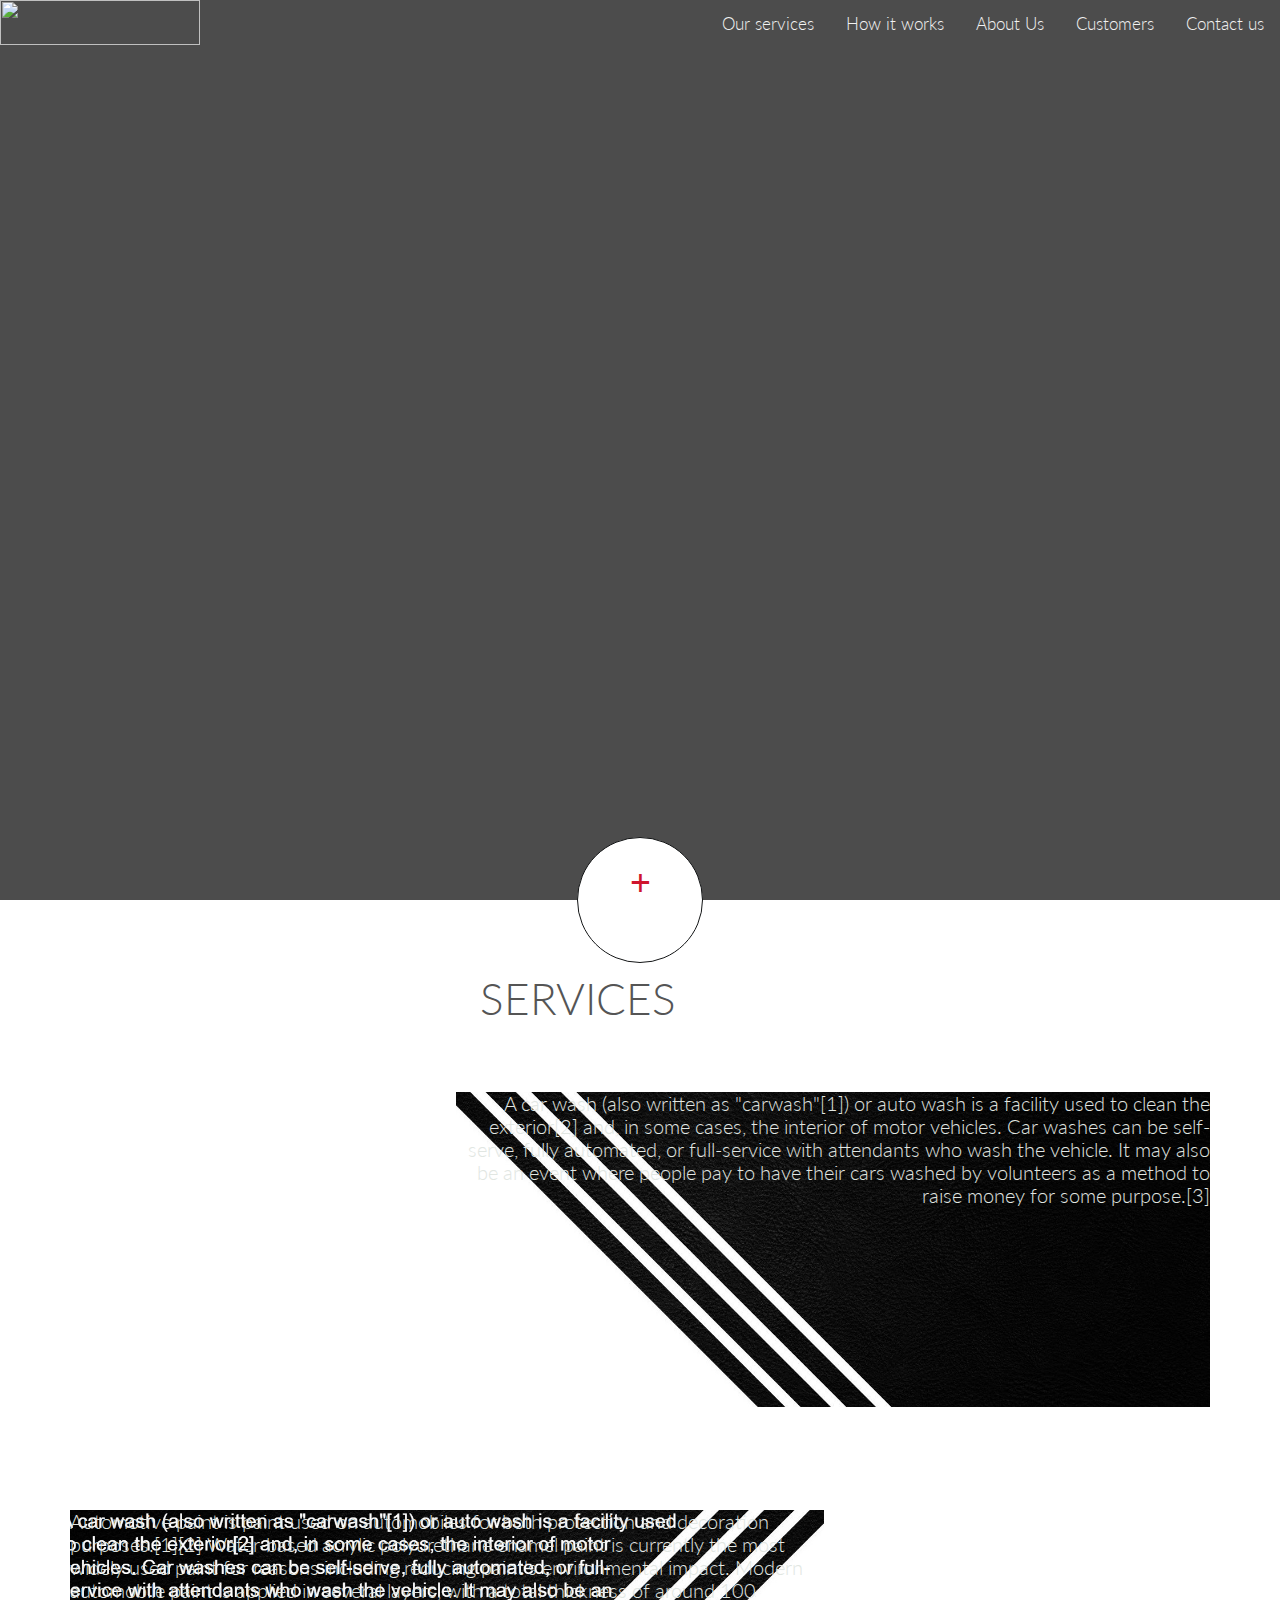
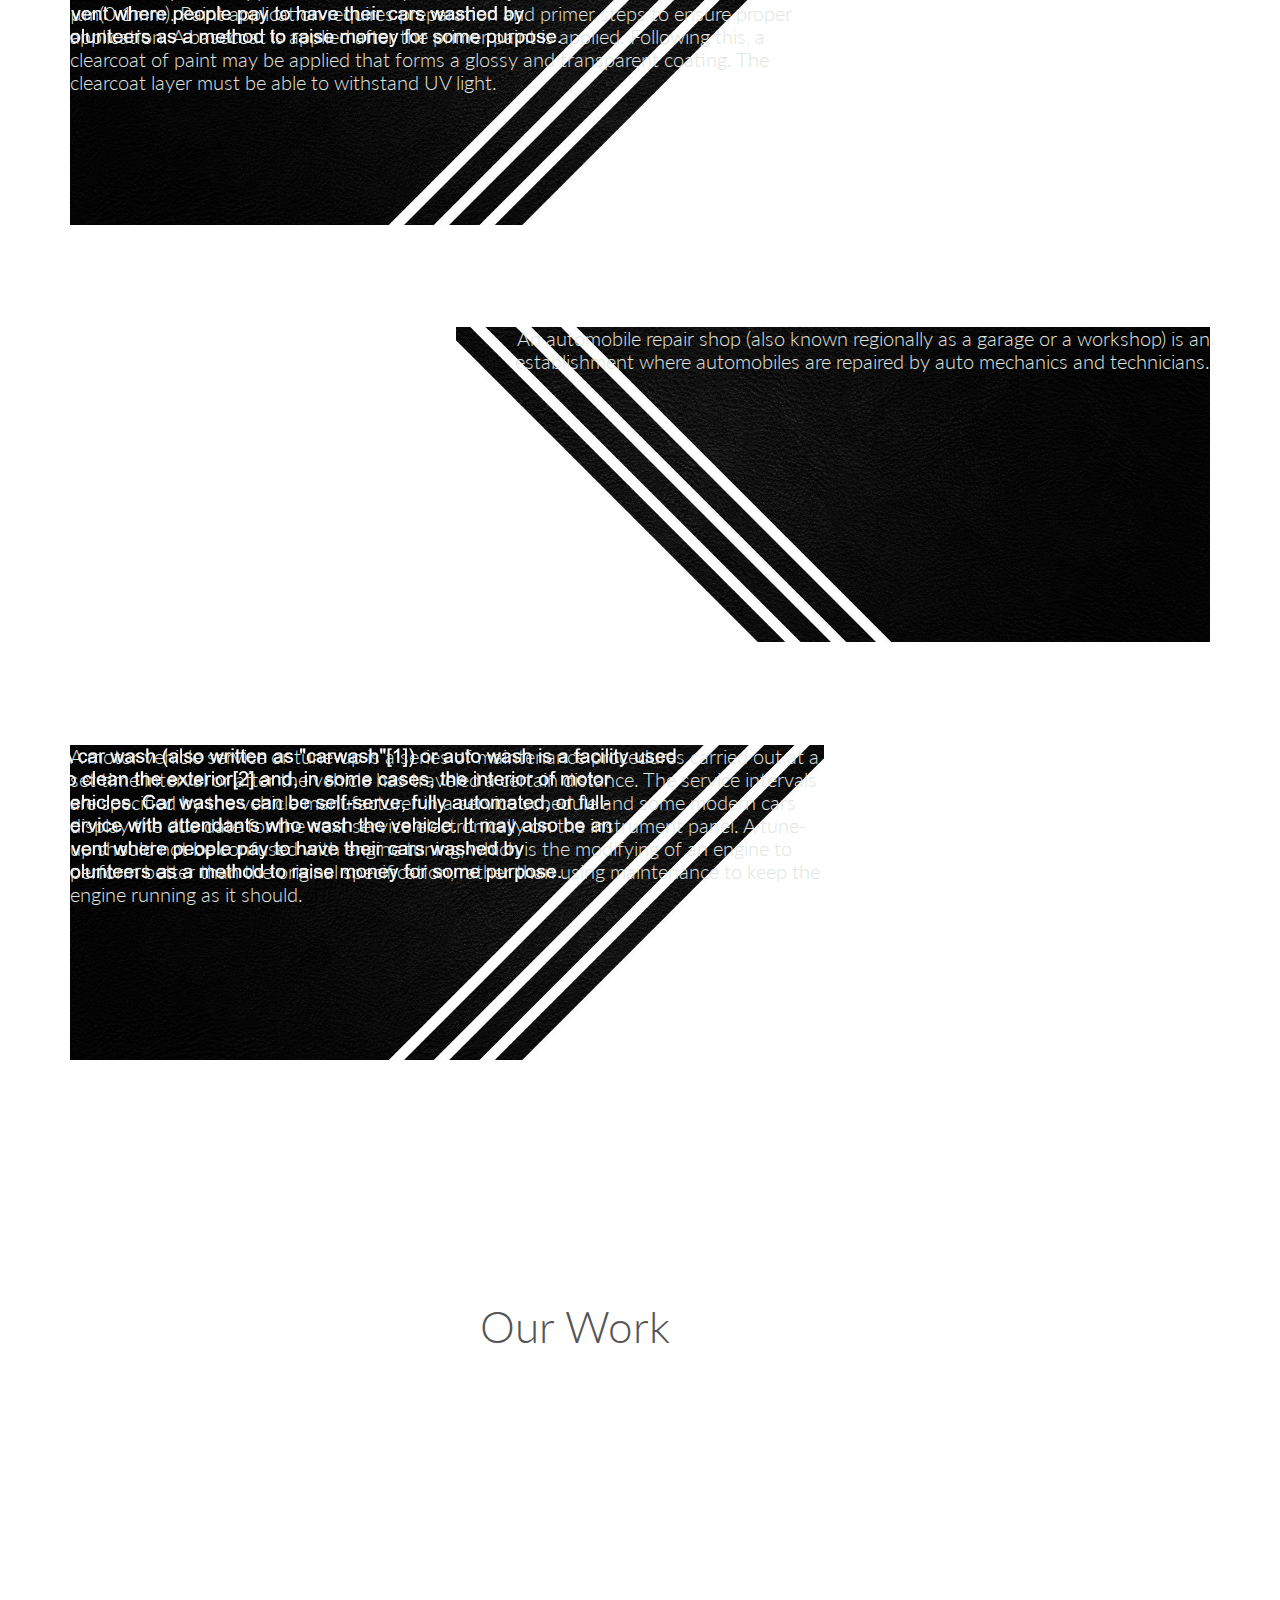
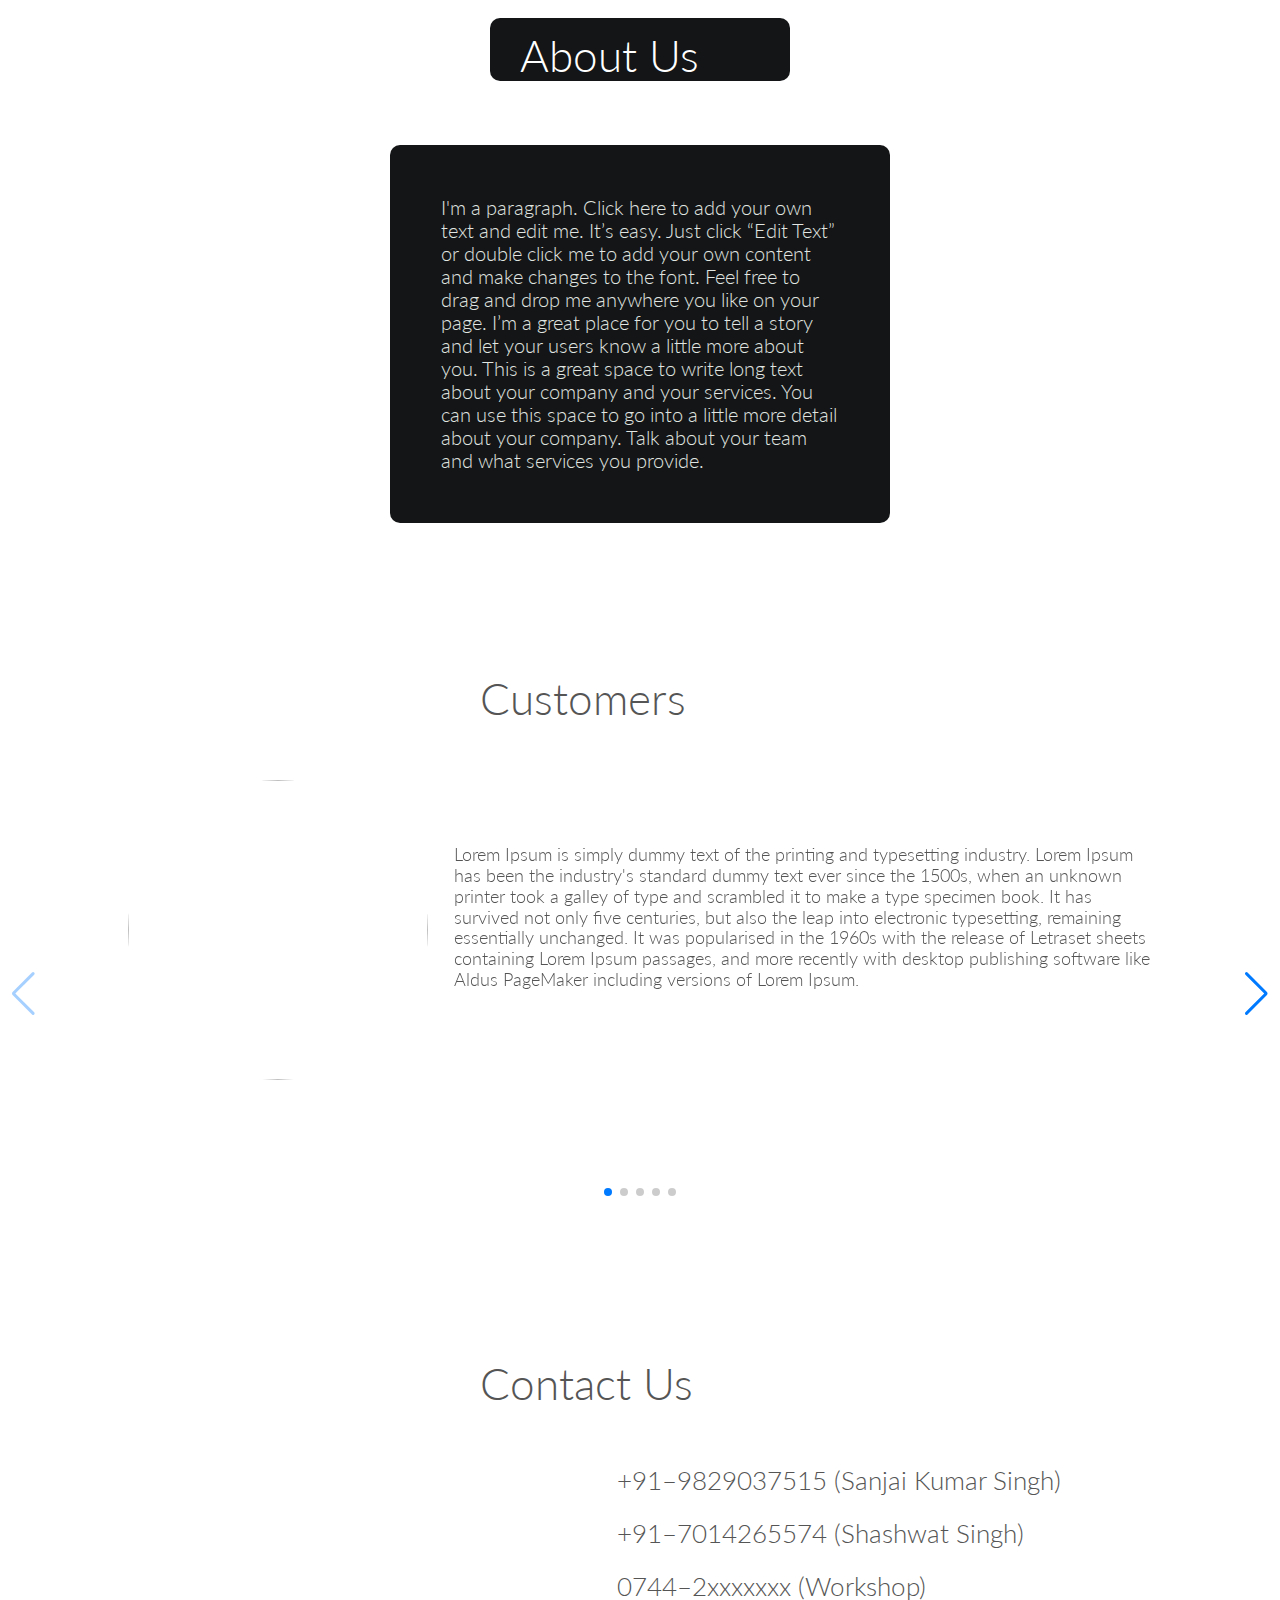
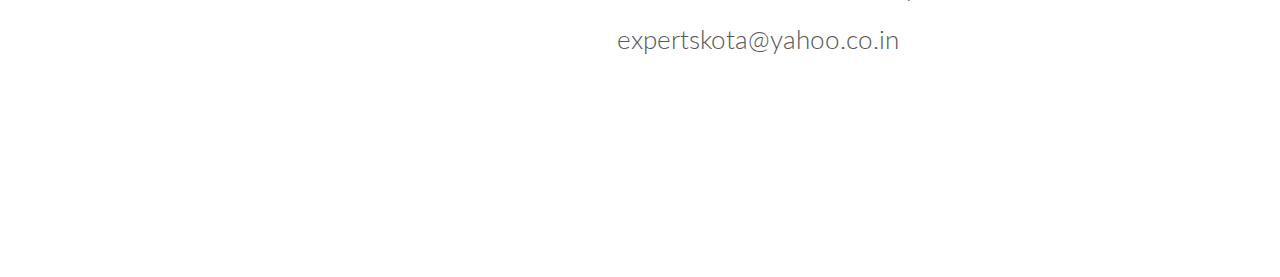
==== commit 70ef940e: "Update index.html" ====
--- a/index.html
+++ b/index.html
@@ -141,7 +141,9 @@
                 </div>
                 
                 <div class="service-feature-written-2 col span-2-of-3">
-                    
+                    <p>Automotive paint is paint used on automobiles for both protection and decoration purposes.[1][2] Water-based acrylic polyurethane enamel paint is currently the most widely used paint for reasons including reducing paint's environmental impact.
+
+                        Modern automobile paint is applied in several layers, with a total thickness of around 100 µm(0.1mm). Paint application requires preparation and primer steps to ensure proper application. A basecoat is applied after the primer paint is applied. Following this, a clearcoat of paint may be applied that forms a glossy and transparent coating. The clearcoat layer must be able to withstand UV light.</p>
                 </div>
             </div>
             
@@ -160,6 +162,7 @@
                 </div>
                 
                 <div class="service-feature-written-2 col span-2-of-3">
+                    <p>A motor vehicle service or tune-up is a series of maintenance procedures carried out at a set time interval or after the vehicle has traveled a certain distance. The service intervals are specified by the vehicle manufacturer in a service schedule and some modern cars display the due date for the next service electronically on the instrument panel. A tune-up should not be confused with engine tuning, which is the modifying of an engine to perform better than the original specification, rather than using maintenance to keep the engine running as it should.</p>
                 </div>
             </div>
         </section>
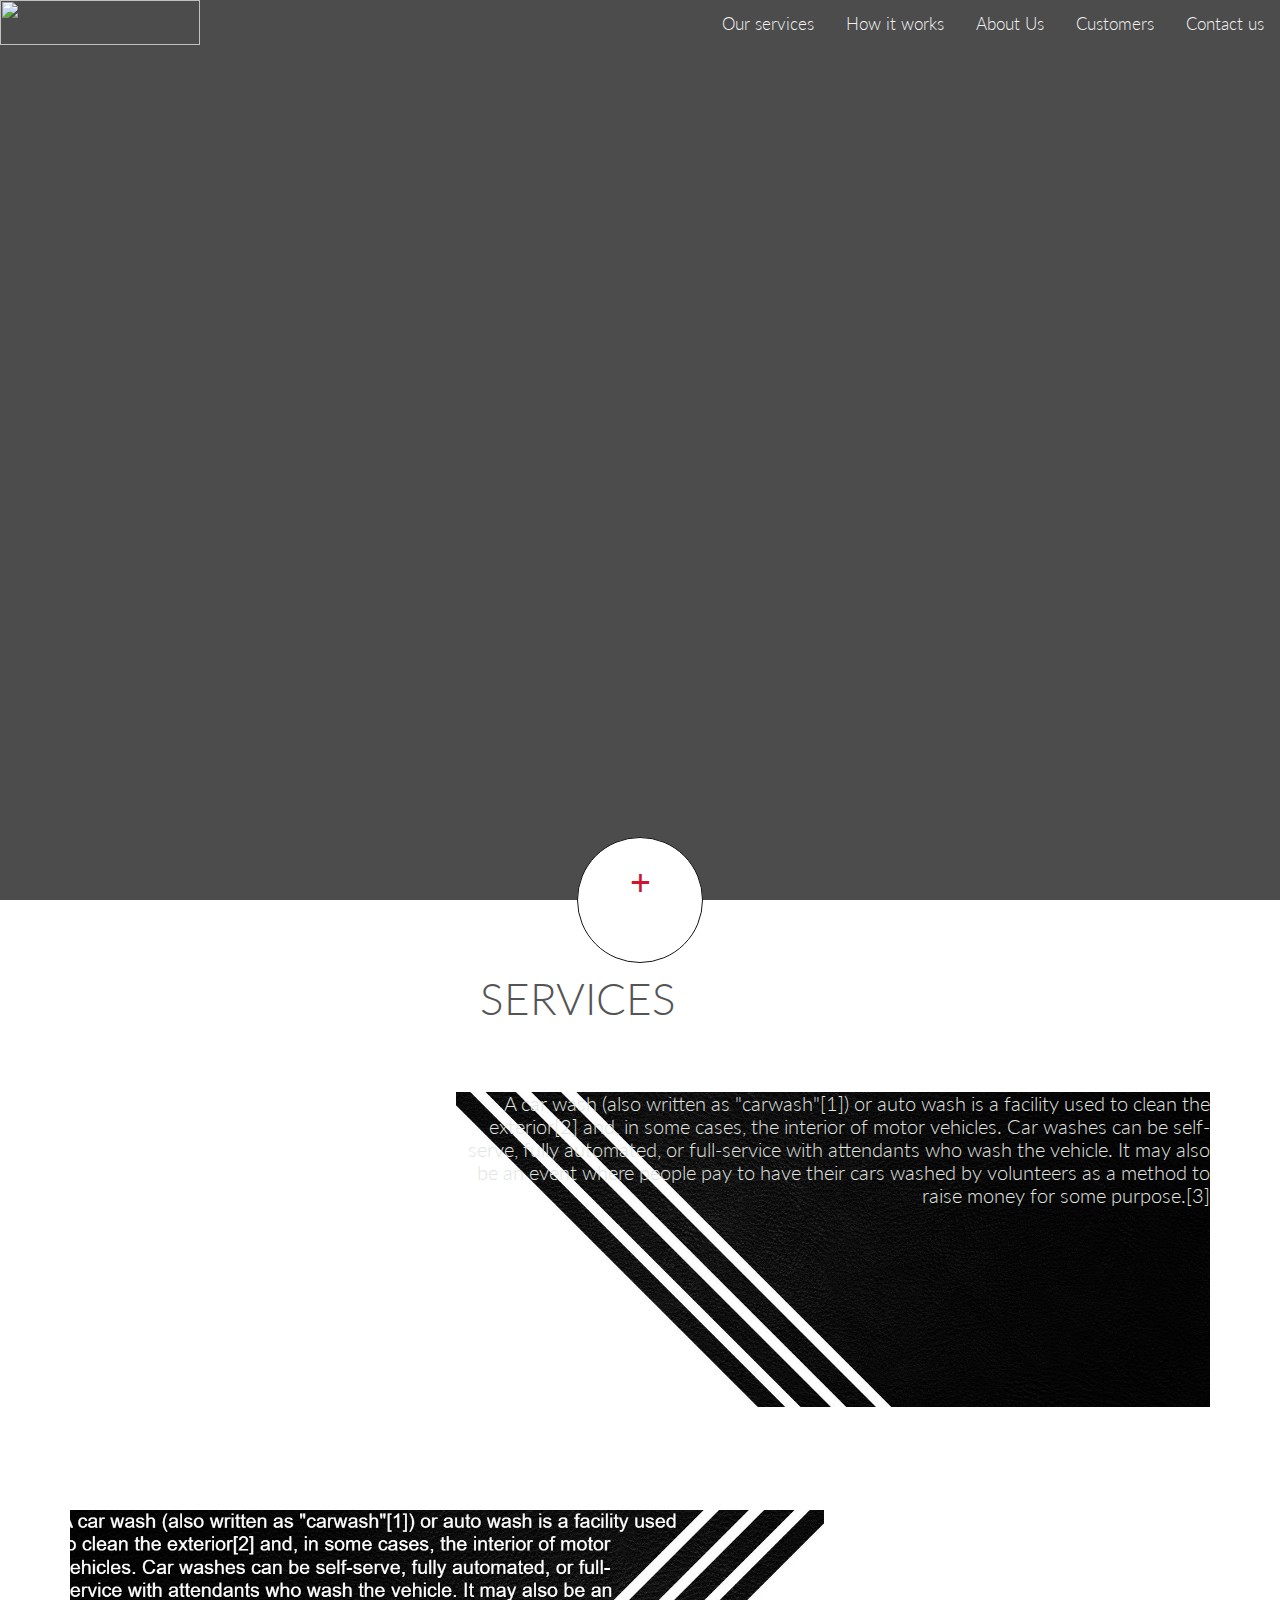
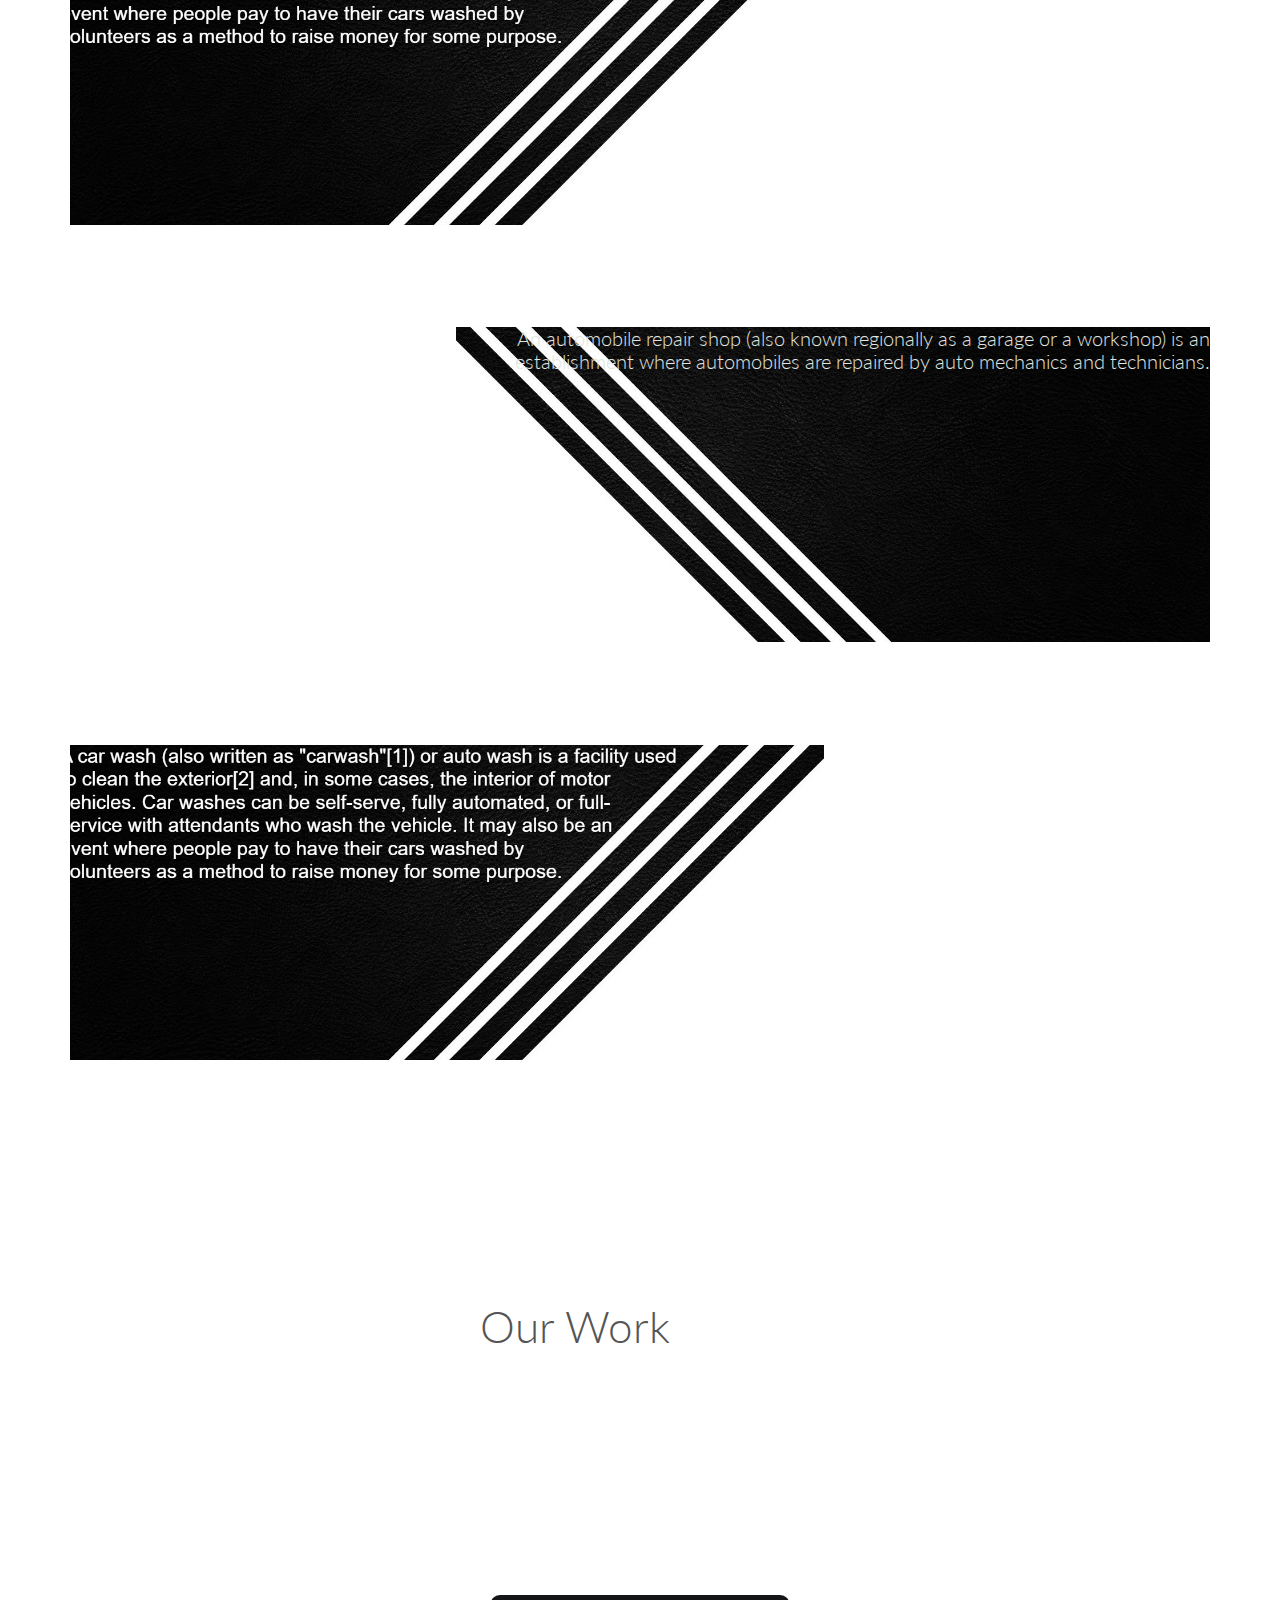
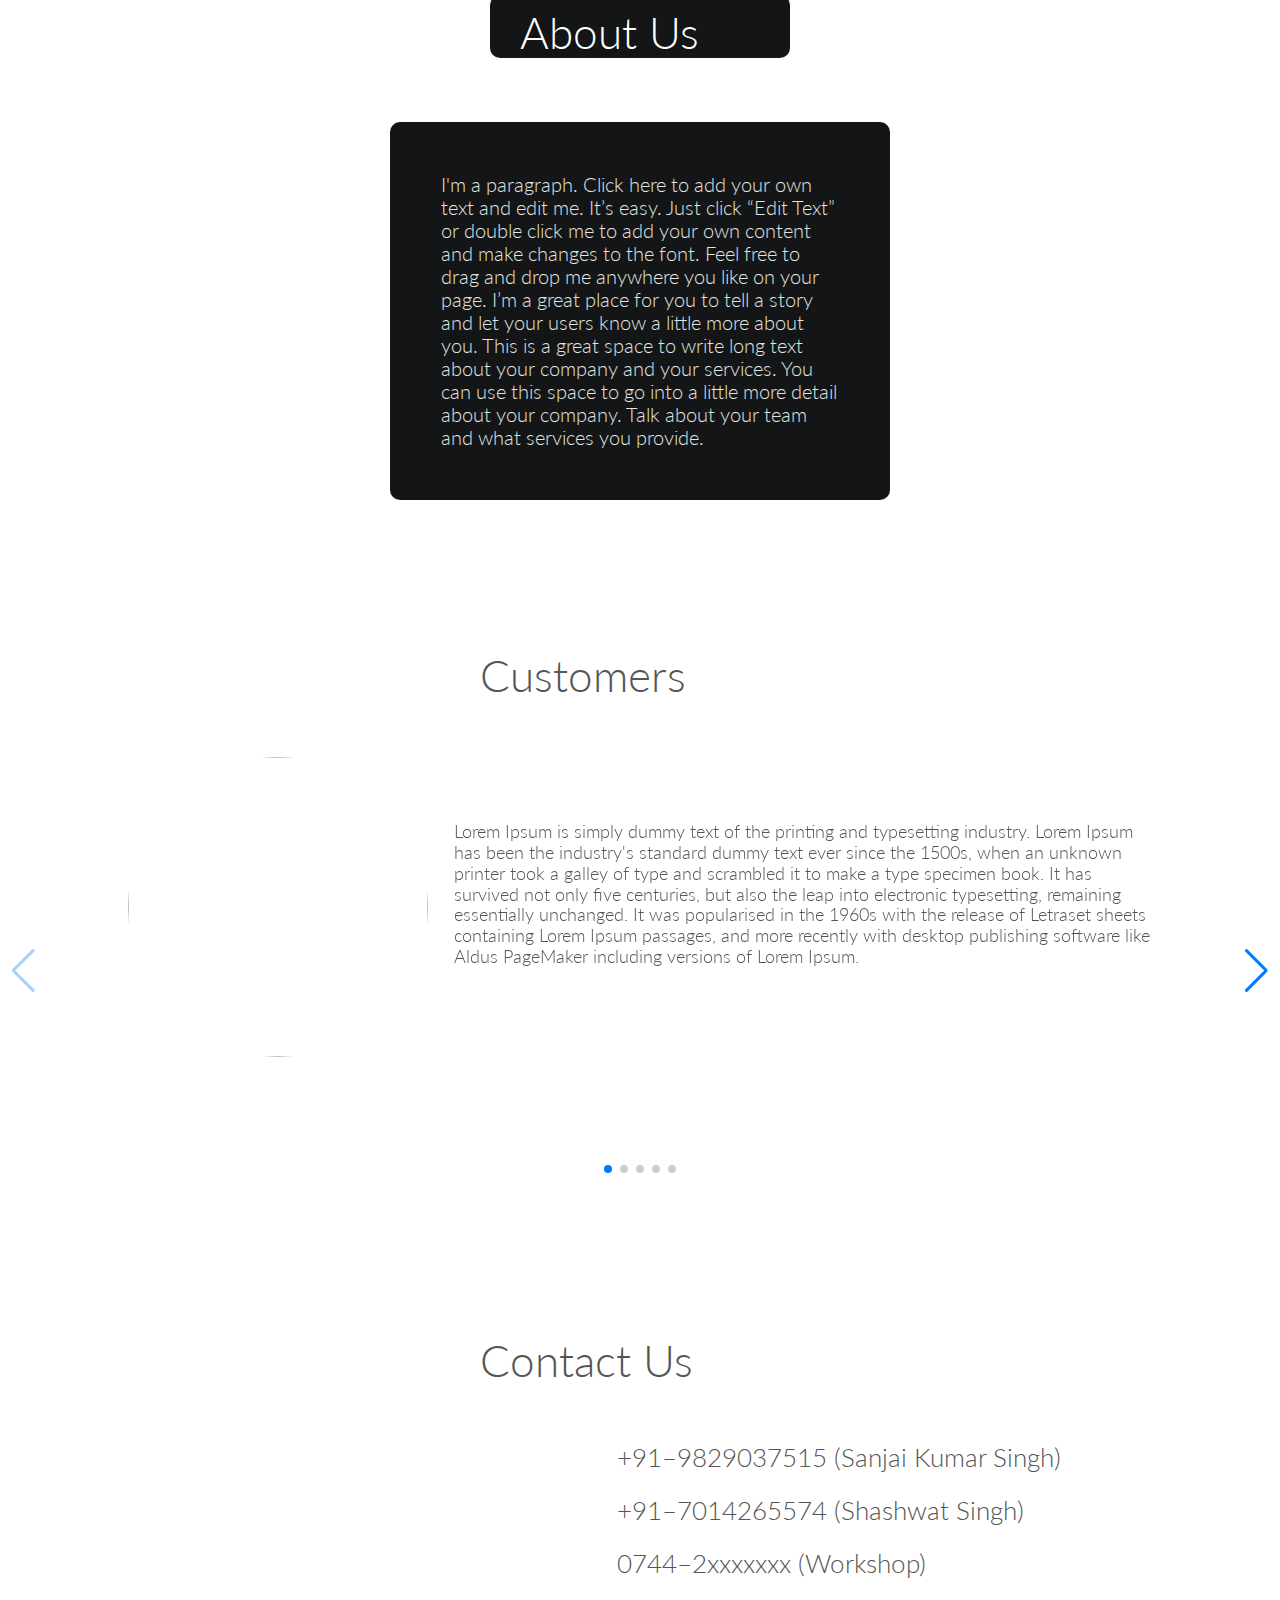
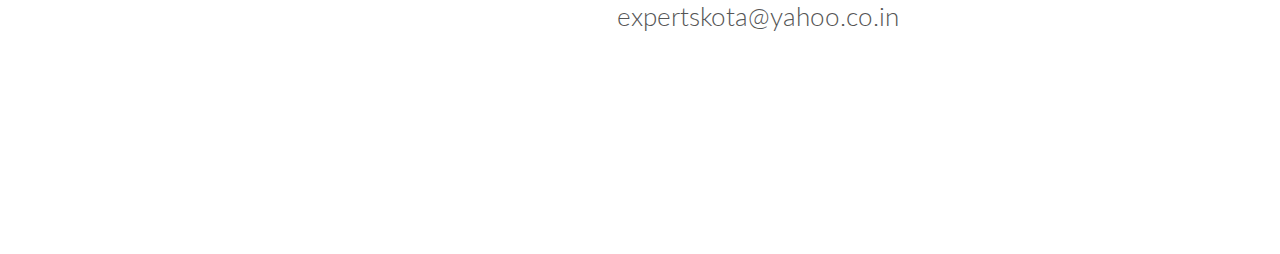
==== commit 2598e877: "Update index.html" ====
--- a/index.html
+++ b/index.html
@@ -158,7 +158,7 @@
                 
             <div class="row">
                 <div class="service-feature-2 col span-1-of-3 js--wp-1-4">
-                    <img src="https://www.carbibles.com/wp-content/uploads/2018/01/car-maintenance-tips.jpg" height="100%" width="100%">
+                    <img src="https://www.motormotionauto.com/wp-content/uploads/2014/10/oil-change-service.jpg" height="100%" width="100%">
                 </div>
                 
                 <div class="service-feature-written-2 col span-2-of-3">
@@ -205,8 +205,8 @@
             </div>
         </section>
         
+        
         <section class="about-us" id="about-scroll">
-            <p>&nbsp;</p>
             <div class="about-heading row">
                 <ion-icon class="people" name="people"></ion-icon>
                 <p>About Us</p>
@@ -272,7 +272,6 @@
                     <p>Contact Us</p>
                 </div>
             </div>
-            
             <div class="row">
                 <div class="contact-main">
                     <div class="gmap">
--- a/resources/style.css
+++ b/resources/style.css
@@ -232,6 +232,11 @@
     margin-bottom: 8%;
     margin-left: 0%;
     color: #e1e6e2;
+}
+
+.service-feature-written-2 p 
+{
+    display: none;
 }
 
 .service-feature-written p
@@ -664,4 +669,4 @@
  * w: http://animista.net, t: @cssanimista
  * ---------------------------------------------- */
 
-@-webkit-keyframes fade-in{0%{opacity:0}100%{opacity:1}}@keyframes fade-in{0%{opacity:0}100%{opacity:1}}+@-webkit-keyframes fade-in{0%{opacity:0}100%{opacity:1}}@keyframes fade-in{0%{opacity:0}100%{opacity:1}}
--- a/resources/queries.css
+++ b/resources/queries.css
@@ -488,6 +488,12 @@
         background-image: url();
         height: auto;
         margin-bottom: 12%;
+        color: #555;
+    }
+    
+    .service-feature-written-2 p 
+    {
+        display: contents;
     }
     
     .service-feature-written p
@@ -610,6 +616,11 @@
         margin-bottom: 12%;
     }
     
+    .service-feature-written-2 p 
+    {
+        display: contents;
+    }
+    
     .service-feature-written p
     {
         text-align: left;
